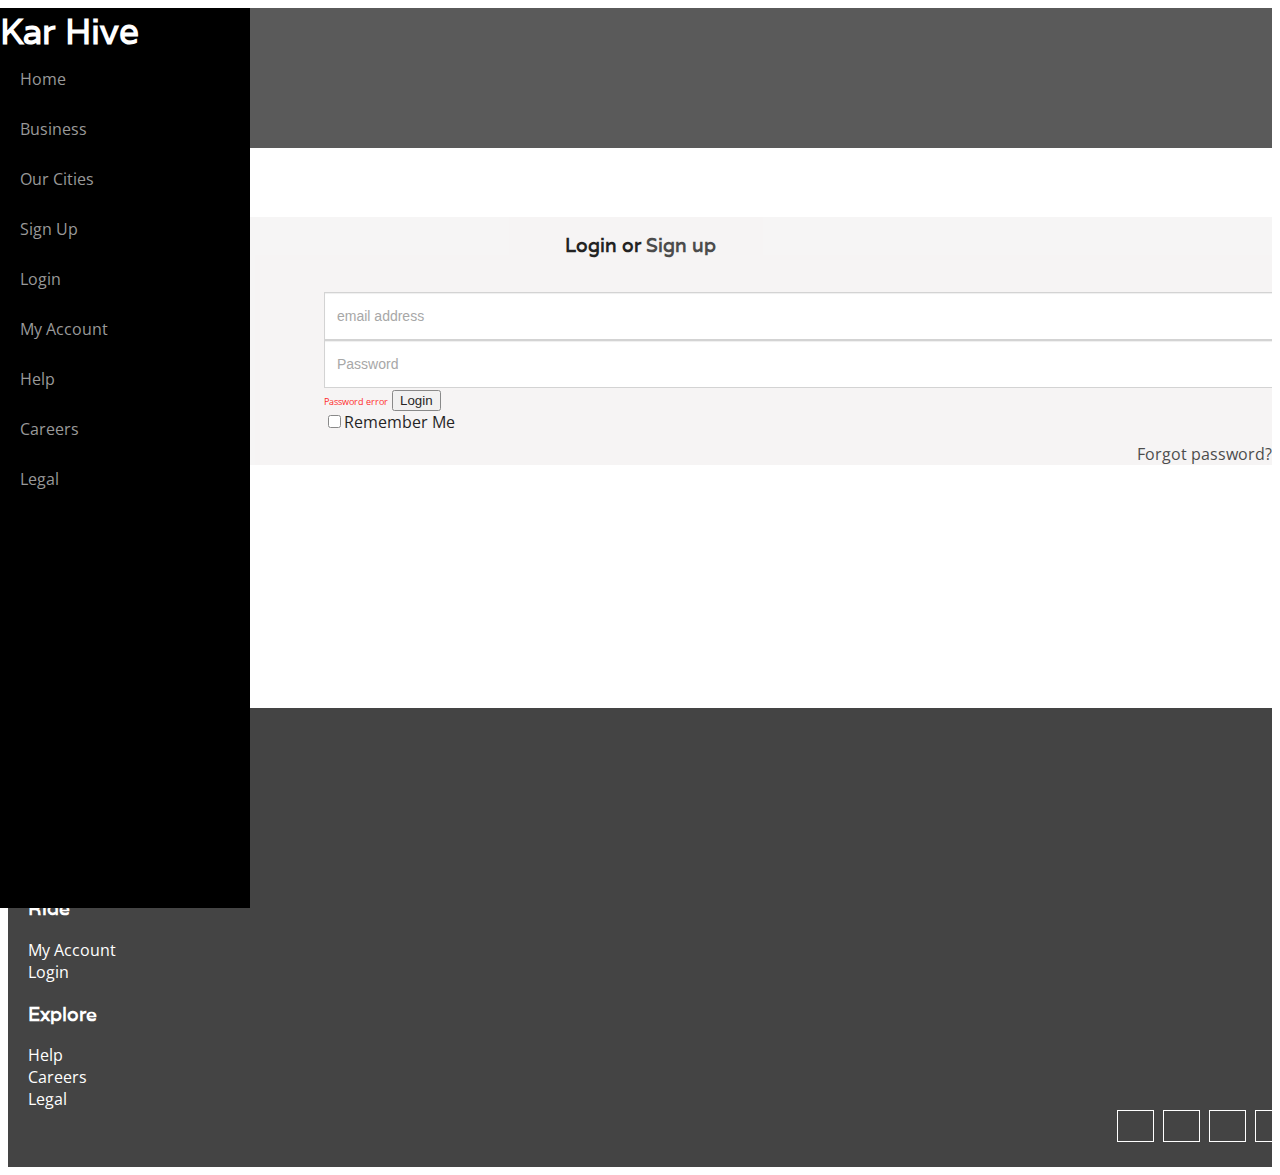
==== login.html @ 1513a8dd "update demo" ====
<!DOCTYPE html>
<html lang="en">
    <head>
        <!-- Basic Page Needs
    ================================================== -->
        <meta charset="utf-8">
            <meta http-equiv="X-UA-Compatible" content="IE=edge">
                <title> Login</title>
                <!-- Mobile Specific Metas
    ================================================== -->
                <meta name="viewport" content="width=device-width, initial-scale=1">
                    <link href="css/bootstrap.min.css" rel="stylesheet">
                        <link href="css/font-awesome.min.css" rel="stylesheet">
                            <link rel="stylesheet" href="css/superslides.css">
                                <link href="css/slick.css" rel="stylesheet">
                                    <link rel="stylesheet" href="css/animate.css">
                                        <link rel="stylesheet" href="css/elastic_grid.css">
                                            <link rel='stylesheet prefetch' href='https://cdn.rawgit.com/pguso/jquery-plugin-circliful/master/css/jquery.circliful.css'>
                                                <link id="orginal" href="css/yellow-theme.css" rel="stylesheet">
                                                    <link href="style.css" rel="stylesheet">
                                                     <link href="css/login.css" rel="stylesheet">
                                                        <!-- Google fonts -->
                                                        <link href='http://fonts.googleapis.com/css?family=Open+Sans' rel='stylesheet' type='text/css'>
                                                            <link href='http://fonts.googleapis.com/css?family=Varela' rel='stylesheet' type='text/css'>
                                                                <link href='http://fonts.googleapis.com/css?family=Montserrat' rel='stylesheet' type='text/css'>
                                                                    <!-- HTML5 shim and Respond.js for IE8 support of HTML5 elements and media queries -->
                                                                    <!-- WARNING: Respond.js doesn't work if you view the page via file:// -->
                                                                    <!--[if lt IE 9]>
                                                                    <script src="https://oss.maxcdn.com/html5shiv/3.7.2/html5shiv.min.js"></script>
                                                                    <script src="https://oss.maxcdn.com/respond/1.4.2/respond.min.js"></script>
                                                                    <![endif]-->
                                                                </head>
                                                                <body>
                                                                    <!-- SCROLL TOP BUTTON -->
                                                                    <a class="scrollToTop" href="#">
                                                                        <i class="fa fa-angle-up"></i>
                                                                    </a>
                                                                    <!-- END SCROLL TOP BUTTON -->
                                                                    <!--=========== BEGIN HEADER SECTION ================-->
                                                                    <header id="header">
                                                                        <!-- BEGIN MENU -->
                                                                        <div class="menu_area">
                                                                            <nav class="navbar navbar-default navbar-fixed-top" role="navigation">
                                                                                <div class="container">
                                                                                    <div class="navbar-header">
                                                                                        <!-- FOR MOBILE VIEW COLLAPSED BUTTON -->
                                                                                        <!-- <button type="button" class="navbar-toggle  toggle-menu menu-left push-body" data-toggle="collapse" data-target="#bs-example-navbar-collapse-1"><span class="sr-only">Toggle navigation</span><span class="icon-bar"></span><span class="icon-bar"></span><span class="icon-bar"></span></button>-->
                                                                                        <!-- LOGO -->
                                                                                        <!-- TEXT BASED LOGO -->
                                                                                        <a class="navbar-brand" href="#">Kar
                                                                                            <span>Hive</span>
                                                                                        </a>
                                                                                        <a id="menu-toggle" href="#" class="btn  btn-lg toggle">
                                                                                            <img src="http://www.fenero.com/wp-content/uploads/2014/12/images/menu-button.png"></img>
                                                                                        </i>
                                                                                    </a>
                                                                                    <!-- IMG BASED LOGO  -->
                                                                                    <!--  <a class="navbar-brand" href="#"><img src="img/logo.png" alt="logo"></a> -->
                                                                                </div>
                                                                                <div id="navbar" class="navbar-collapse collapse cbp-spmenu cbp-spmenu-vertical cbp-spmenu-left">
                                                                                    <ul id="top-menu" class="nav navbar-nav navbar-left top main_nav">
                                                                                        <li>
                                                                                            <a href="#">Driver</a>
                                                                                        </li>
                                                                                        <li>
                                                                                            <a href="#">Rider</a>
                                                                                        </li>
                                                                                    </ul>
                                                                                    <ul id="top-menu" class="nav navbar-nav navbar-right main_nav">
                                                                                        <li>
                                                                                            <a href="#">About us</a>
                                                                                        </li>
                                                                                        <li>
                                                                                            <a href="#">Language</a>
                                                                                        </li>
                                                                                    </ul>
                                                                                </div>
                                                                                <!--/.nav-collapse -->
                                                                            </div>
                                                                        </nav>
                                                                    </div>
                                                                    <!-- END MENU -->
                                                                    <!-- BEGIN SLIDER AREA-->
                                                                   
                                                                            </header>
                                                                            <!--=========== End HEADER SECTION ================-->
                                                                            <!--=========== BEGIN USER SECTION ================-->
                                                                            <section id="user"  class="sectionLogin">
                                                                            <div class="container padd-top">
    

    <div class="bts_login">
    	<h3 class="bts_authTitle">Login or <a href="#">Sign up</a></h3>
    	
		

		<div class="row bts_row-sm-offset-3">
			<div class="col-xs-12 col-sm-6">	
			    <form class="bts_loginForm" action="" autocomplete="off" method="POST">
					<div class="input-group">
						<span class="input-group-addon"><i class="fa fa-user"></i></span>
						<input type="text" class="form-control" name="username" placeholder="email address">
					</div>
					<span class="help-block"></span>
										
					<div class="input-group">
						<span class="input-group-addon"><i class="fa fa-lock"></i></span>
						<input  type="password" class="form-control" name="password" placeholder="Password">
					</div>
                    <span class="help-block">Password error</span>

					<button class="btn btn-lg btn-primary btn-block" type="submit">Login</button>
				</form>
			</div>
    	</div>
		<div class="row bts_row-sm-offset-3">
			<div class="col-xs-12 col-sm-3">
				<label class="checkbox">
					<input type="checkbox" value="remember-me">Remember Me
				</label>
			</div>
			<div class="col-xs-12 col-sm-3">
				<p class="bts_forgotPwd">
					<a href="#">Forgot password?</a>
				</p>
			</div>
		</div>	    	
	</div>

                                                                              	
                                                                            </section>
                                                                            





    
                                                                                <!----@@@@@@@@@@ Side Bar Menu @@@@@@@@@@@@@@@@----->
                                                                                <div id="sidebar-wrapper">
                                                                                    <ul class="sidebar-nav">
                                                                                    	 <a class="navbar-brand" href="#">Kar <span>Hive</span>
                                                                                               
                                                                                            </a>
                                                                                        <a id="menu-close" href="#" class="btn btn-default btn-lg pull-right toggle">
                                                                                            <i class="glyphicon glyphicon-remove"></i>
                                                                                            
                                                                                        </a>
                                                                                        
                                                                                        <li>
                                                                                            <a href="index.html">Home</a>
                                                                                        </li>
                                                                                        <li>
                                                                                            <a href="#">Business</a>
                                                                                        </li>
                                                                                        <li>
                                                                                            <a href="#">Our Cities</a>
                                                                                        </li>
                                                                                        <li>
                                                                                            <a href="signup.html">Sign Up</a>
                                                                                        </li>
                                                                                        <li>
                                                                                            <a href="login.html">Login</a>
                                                                                        </li>
                                                                                        <li >
                                                                                         <a href="myaccount.html">My Account</a>
                                                                                          </li>
                                                                                                    
                                                                                          <li >
                                                                                           <a href="#">Help</a>
                                                                                            </li>
                                                                                                    <li>
                                                                                                        <a href="#">Careers</a>
                                                                                                    </li>
                                                                                                    <li>
                                                                                                        <a href="#">Legal</a>
                                                                                                    </li>
                                                                                    </ul>
                                                                                </div>
                                                                            </div>
                                                                            <!-----@@@@@@ End Side bar Menu @@@@@------>
                                                                            <!--=========== START  FOOTER ================-->
                                                                            <footer id="footer">
                                                                                <div class="container">
                                                                                    <div class="row">
                                                                                        <div class="col-lg-3 col-md-3 col-sm-3">
                                                                                            <div class="footer_left">
                                                                                                <h3 class="limoking-widget-title">Company</h3>
                                                                                                <div class="clear"></div>
                                                                                                <ul class="footer-menu">
                                                                                                    <li>
                                                                                                        <a href="#">Business</a>
                                                                                                    </li>
                                                                                                    <li>
                                                                                                        <a href="#">Our Cities</a>
                                                                                                    </li>
                                                                                                    <li>
                                                                                                        <a href="signup.html">Sign Up</a>
                                                                                                    </li>
                                                                                                    <li>
                                                                                                        <a href="#">Login</a>
                                                                                                    </li>
                                                                                                </ul>
                                                                                            </div>
                                                                                        </div>
                                                                                        <div class="col-lg-3 col-md-3 col-sm-3">
                                                                                            <div class="footer_cnter_left">
                                                                                                <h3 class="limoking-widget-title">Ride</h3>
                                                                                                <div class="clear"></div>
                                                                                                <ul class="footer-menu">
                                                                                                    <li >
                                                                                                        <a href="myaccount.html">My Account</a>
                                                                                                    </li>
                                                                                                    <li>
                                                                                                        <a href="login.html">Login</a>
                                                                                                    </li>
                                                                                                </ul>
                                                                                            </div>
                                                                                        </div>
                                                                                        <div class="col-lg-3 col-md-3 col-sm-3">
                                                                                            <div class="footer_cnter_right">
                                                                                                <h3 class="limoking-widget-title">Explore</h3>
                                                                                                <div class="clear"></div>
                                                                                                <ul class="footer-menu">
                                                                                                    <li >
                                                                                                        <a href="#">Help</a>
                                                                                                    </li>
                                                                                                    <li>
                                                                                                        <a href="#">Careers</a>
                                                                                                    </li>
                                                                                                    <li>
                                                                                                        <a href="#">Legal</a>
                                                                                                    </li>
                                                                                                </ul>
                                                                                            </div>
                                                                                        </div>
                                                                                        <div class="col-lg-3 col-md-3 col-sm-3">
                                                                                            <div class="footer_right">
                                                                                                <ul class="social_nav">
                                                                                                    <li>
                                                                                                        <a href="#">
                                                                                                            <i class="fa fa-facebook"></i>
                                                                                                        </a>
                                                                                                    </li>
                                                                                                    <li>
                                                                                                        <a href="#">
                                                                                                            <i class="fa fa-twitter"></i>
                                                                                                        </a>
                                                                                                    </li>
                                                                                                    <li>
                                                                                                        <a href="#">
                                                                                                            <i class="fa fa-google-plus"></i>
                                                                                                        </a>
                                                                                                    </li>
                                                                                                    <li>
                                                                                                        <a href="#">
                                                                                                            <i class="fa fa-linkedin"></i>
                                                                                                        </a>
                                                                                                    </li>
                                                                                                </ul>
                                                                                            </div>
                                                                                        </div>
                                                                                    </div>
                                                                                </div>
                                                                            </footer>
                                                                            <!--=========== END FOOTER ================-->
                                                                            <!-- Javascript Files
     ================================================== -->
                                                                            <!-- initialize jQuery Library -->
                                                                            <script src="https://ajax.googleapis.com/ajax/libs/jquery/1.11.1/jquery.min.js"></script>
                                                                            <script src="https://maps.googleapis.com/maps/api/js"></script>
                                                                            <script src="js/jquery.ui.map.js"></script>
                                                                            <script src="js/wow.min.js"></script>
                                                                            <script src="js/bootstrap.min.js"></script>
                                                                            <script src="js/jquery.superslides.min.js" type="text/javascript"></script>
                                                                            <script src="js/slick.min.js"></script>
                                                                            <!-- for circle counter -->
                                                                            <script src='https://cdn.rawgit.com/pguso/jquery-plugin-circliful/master/js/jquery.circliful.min.js'></script>
                                                                            <script src="js/custom.js"></script>
                                                                            <script src="js/jPushMenu.js"></script>
                                                                            <script src="js/v2p.js"></script>
                                                                            <script type="text/javascript">
      //
                                                                                <![CDATA[
      $(document).ready(function(){
        $('.toggle-menu').jPushMenu({closeOnClickLink: false});
        $('.dropdown-toggle').dropdown();
      });
      //]]>
                                                                            </script>
                                                                            <script>
    $("#menu-close").click(function(e) {
    e.preventDefault();
    $("#sidebar-wrapper").toggleClass("active");
  });
  $("#menu-toggle").click(function(e) {
    e.preventDefault();
    $("#sidebar-wrapper").toggleClass("active");
  });
    </script>
                                                                        </body>
                                                                    </html>
---- style.css ----
/*
Template Name: KARHIVE
Template URI:http://Brahmasys.com
Author: Ajayyadav
Author URI: http://Brahmasys.com
Version: 1.0

*/

/*--------------------*/
/* BASIC TYPOGRAPHY */
/*--------------------*/

body,html{
  overflow-x:hidden;
}
body {
 font-family: 'Open Sans', sans-serif;
  overflow-x: hidden !important;
}

ul{
  padding: 0;
  margin: 0;
  list-style: none;
}

a{ 
  text-decoration: none;
  color: #2f2f2f;
  
}
a:focus{
  outline: none;
  text-decoration: none;
}
h1,h2{
	font-family: 'Montserrat', sans-serif; 
}
h3,h4,h5,h6{
	font-family: 'Varela', sans-serif;	
}

h2 {
  color: #313338;  
  font-size: 72px;
  font-weight: 700;
  line-height: 57px;
  margin: 0;
  padding-bottom: 10px;
  text-transform: uppercase;
}
img{
 border:none;
}

/* Preloader */
#preloader {
  position: fixed;
  top:0;
  left:0;
  right:0;
  bottom:0;
  background-color:#000; /* change if the mask should have another color then white */
  z-index:99999; /* makes sure it stays on top */
}

#status {
  width:200px;
  height:200px;
  position:absolute;
  left:50%; /* centers the loading animation horizontally one the screen */
  top:50%; /* centers the loading animation vertically one the screen */
  background-image:url(img/status.GIF); /* path to your loading animation */
  background-repeat:no-repeat;
  background-position:center;
  margin:-100px 0 0 -100px; /* is width and height divided by two */
}

/*scrol to top*/

.scrollToTop {
 /* bottom: 60px;
  display: none;
  font-size: 32px;
  font-weight: bold;
  height: 50px;
  position: fixed;
  right: 50px;
  text-align: center;
  text-decoration: none;
  width: 50px;
  z-index: 9999;
  color: #fff;  
  -webkit-transition: all 0.5s;
  -moz-transition: all 0.5s;
  -ms-transition: all 0.5s;
  -o-transition: all 0.5s;
  transition: all 0.5s;
*/
    bottom: 2px;
    display: none;
    font-size: 32px;
    font-weight: bold;
    height: 50px;
    position: fixed;
    right: 5px;
    text-align: center;
    text-decoration: none;
    width: 50px;
    z-index: 9999;
    color: #fff;
    -webkit-transition: all 0.5s;
    -moz-transition: all 0.5s;
    -ms-transition: all 0.5s;
    -o-transition: all 0.5s;
    transition: all 0.5s;

}
.scrollToTop:hover, .scrollToTop:focus{
  text-decoration: none;
  outline: none;
}

/*--------------------*/
/* HEADER */
/*--------------------*/

#header{
	float: left;
	display: inline;
	width: 100%;
	position: relative;
}

/*--------.menu_area-------- */
.menu_area{
	position: absolute;
	left:0;
	right: 0;
	top: 0;
}
.navbar-toggle {
    position: relative;
    float: left;
    padding: 9px 12px;
    margin-top: 8px;
    /* margin-right: 15px; */
    margin-bottom: 8px;
    background-color: transparent;
    background-image: none;
    border: 1px solid transparent;
    border-radius: 4px;
    margin-left: 15px;
}
.navbar-default {
 /* background-color: transparent;
  border-color: transparent;
  margin-top: 20px;
  padding: 12px 0px;*/

    background-color: rgba(160, 85, 85, 0);
    border-color: transparent;
    /* margin-top: 20px; */
    padding: 20px 0px;
    /* background: #111; */
    /* opacity: .5; */
    background-color: rgba(35, 35, 35, 0.75);
    height: 100px;

}
.past-main {
  background-color: rgba(0,0,0,0.8);
  margin-top: 0px;
 /* padding:6px 0px;*/
  -webkit-transition: all 0.5s ease 0s;
  -o-transition: all 0.5s ease 0s;
  transition: all 0.5s ease 0s;

}
#navbar{overflow-x: hidden;}

.navbar-brand {                                                                                                                                                                                                                                                                                                                                                                                                                         	
	color: #fff !important;
	font-size: 35px;
	font-weight: bolder;
	font-family: 'Varela', sans-serif;
}
.navbar-default .navbar-nav > .active > a, .navbar-default .navbar-nav > .active > a:hover, .navbar-default .navbar-nav > .active > a:focus {
  background-color: transparent;
}

.navbar-default .navbar-nav > li > a {
  color: #fff;
  font-size: 15px;
  font-weight: 600;
  text-transform: uppercase;
}
.navbar-default .navbar-nav > li > a:hover{
  text-transform: uppercase;
}
.navbar-default .navbar-nav > li > a:hover, .navbar-default .navbar-nav > li > a:focus {
  background-color: transparent;
  color: #fff;
}

/*--------/menu_area-------- */

.slider_area{
	float: left;
	display: inline;
	width: 100%;
	position: relative;
}
.slider_overlay {
  background: none repeat scroll 0 0 #242434;
  height: 100%;
  opacity: 0.8;
  position: absolute;
  right: 0;
  top: 0;
  width: 100%;
  z-index: 9;
}

/*===SLIDER NAVIGATIONS==*/

.slides-navigation a {
	width: 100px;
	height: 100px;
}

.slides-navigation .icon-wrap {
	position: relative;
	display: block;
	width: 100%;
	height: 100%;
}

.slides-navigation a::before,
.slides-navigation a::after,
.slides-navigation .icon-wrap::before,
.slides-navigation .icon-wrap::after {
	position: absolute;
	left: 50%;
	width: 3px;
	height: 50%;
	content: '';
	-webkit-transition: -webkit-transform 0.3s;
	transition: transform 0.3s;
	-webkit-backface-visibility: hidden;
	backface-visibility: hidden;
}

.slides-navigation .icon-wrap::before,
.slides-navigation .icon-wrap::after {
	z-index: 100;
	height: 0;
	background: #fff;
	-webkit-transition: height 0.3s, -webkit-transform 0.3s;
	transition: height 0.3s, transform 0.3s;
}

.slides-navigation a::before,
.slides-navigation .icon-wrap::before {
	top: 50%;
	-webkit-transform: translateX(-50%) rotate(-135deg);
	transform: translateX(-50%) rotate(-135deg);
	-webkit-transform-origin: 50% 0%;
	transform-origin: 50% 0%;
}

.slides-navigation a.next::before,
.slides-navigation a.next .icon-wrap::before {
	-webkit-transform: translateX(-50%) rotate(135deg);
	transform: translateX(-50%) rotate(135deg);
	-webkit-transform-origin: 50% 0%;
	transform-origin: 50% 0%;
}

.slides-navigation a::after,
.slides-navigation .icon-wrap::after {
	top: 50%;
	-webkit-transform: translateX(-50%) rotate(-45deg);
	transform: translateX(-50%) rotate(-45deg);
	-webkit-transform-origin: 0 0;
	transform-origin: 0 0;
}

.slides-navigation a.next::after,
.nslides-navigation a.next .icon-wrap::after {
	-webkit-transform: translateX(-50%) rotate(45deg);
	transform: translateX(-50%) rotate(45deg);
	-webkit-transform-origin: 100% 0%;
	transform-origin: 100% 0%;
}

.slides-navigation h3 {
	position: absolute;
	top: 50%;
	margin: 0;
	color: #fff;
	text-transform: uppercase;
	font-weight: 300;
	font-size: 0.85em;
	opacity: 0;
	-webkit-transition: -webkit-transform 0.3s, opacity 0.3s;
	transition: transform 0.3s, opacity 0.3s;
}

.slides-navigation a.prev h3 {
	left: 100%;
	-webkit-transform: translateY(-50%) translateX(-50%);
	transform: translateY(-50%) translateX(-50%);
}

.slides-navigation a.next h3 {
	right: 100%;
	text-align: right;
	-webkit-transform: translateY(-50%) translateX(50%);
	transform: translateY(-50%) translateX(50%);
}

.slides-navigation a:hover .icon-wrap::before,
.slides-navigation a:hover .icon-wrap::after {
	height: 50%;
}

.slides-navigation a:hover::before,
.slides-navigation a:hover .icon-wrap::before {
	-webkit-transform: translateX(-50%) rotate(-125deg);
	transform: translateX(-50%) rotate(-125deg);
}

.slides-navigation a.next:hover::before,
.slides-navigation a.next:hover .icon-wrap::before {
	-webkit-transform: translateX(-50%) rotate(125deg);
	transform: translateX(-50%) rotate(125deg);
}

.slides-navigation a:hover::after,
.slides-navigation a:hover .icon-wrap::after {
	-webkit-transform: translateX(-50%) rotate(-55deg);
	transform: translateX(-50%) rotate(-55deg);
}

.slides-navigation a.next:hover::after,
.slides-navigation a.next:hover .icon-wrap::after {
	-webkit-transform: translateX(-50%) rotate(55deg);
	transform: translateX(-50%) rotate(55deg);
}

.slides-navigation a:hover h3 {
	opacity: 1;
	-webkit-transform: translateY(-50%) translateX(0);
	transform: translateY(-50%) translateX(0);
}

/*===SLIDER CAPTION===*/

.slider_caption {
  margin-top: 12%;
  padding: 0 13%;
  position: relative;
  text-align: center;
  z-index: 999;
}
.slider_caption > h2 {
  color: #ffffff;
  font-size: 65px;
  font-weight: 700;
  line-height: 76px;
  margin: 0 auto 10px;
  padding-bottom: 8px;
  text-align: center;
  text-transform: uppercase;
  width: 90%;
}
.slider_caption>p{
	color: #ffffff;
	font-size: 20px;	
}
.slider_caption>a{		
	margin-top: 30px;	
}
.slider_btn{
	padding: 10px 15px;
	border: 2px solid #fff;
	color: #fff;
	font-size: 20px;
	display: inline-block;
	text-transform: uppercase;
}
.slider_btn:hover,.slider_btn:focus{
	text-decoration: none;
}

/*--------------------*/
/* USER SECTION */
/*--------------------*/

#user {
  display: inline;
  float: left;
  width: 100%;
  /* padding: 80px 0px; */
  padding-top: 50px;
}
.about_area{
	float: left;
	display: inline;
	width: 100%;
	min-height: 200px;
}
.heading{
	float: left;
	display: inline;
	width: 100%;
	text-align: center;
}
.heading h2 {
	display: inline-block;
	margin-bottom: 35px;
	padding-bottom: 15px;
	/*padding-right: 50px;*/
	font-size: 40px;
	line-height: 20px;
}
.heading p{
	font-size: 16px;
	line-height: 28px;
	font-weight: 300;
}
.about_content{
	float: left;
	display: inline;
	width: 100%;
	/* padding: 50px 0px; */
}
.about_featured{
	float: left;
	display: inline;
	width: 100%;
}
.panel-group .panel {
  border-radius: 0;
  margin-bottom: 0px;
  box-shadow: none;
}
.panel-group .panel + .panel {
  margin-top: 0;
}
.panel-default {
  border-color: transparent;
}
.panel-default > .panel-heading {
  background-color: transparent;
  color: #333;
  border: 0 none !important;
  padding: 5px 15px;
}
.panel-title {
  border-bottom: 1px solid #ccc;
  color: #222;
  font-family: 'Varela', sans-serif;
  font-size: 20px;
  font-weight: 400;
  text-transform: uppercase;
  -webkit-transition: all 0.5s;
  -o-transition: all 0.5s;
  transition: all 0.5s;
}
.panel-title a {
  display: block;
  text-decoration: none;
  padding-bottom: 10px;
}
.panel-default .in{	
  padding-left:10px;
  margin-left: 20px;
  -webkit-transition: all 0.5s;
  -o-transition: all 0.5s;
  transition: all 0.5s; 
}
.panel-title a span{
  margin-right: 5px;
}
.panel-body { 
  border-top-color: transparent !important;
  padding: 0px 15px;
  margin: 10px 0px;
}
.about_slider{
	float: left;
	display: inline;
	width: 100%;
	height: 350px;
}
.single_iteam{
	float: left;
	display: inline;
	width: 100%;
	height:100%;
}
.single_iteam img {
  max-width: 100%;
}
.about_slider .slick-dots li button:before {
  content: "•";
  font-size: 28px;  
}
.about_slider .slick-dots li.slick-active button:before {
  opacity: 0.75;
}
.skills_area{
	float: left;
	display: inline;
	width: 100%;
	min-height: 350px;
	padding: 85px 0px;
	background-image: url(img/skills_bg.jpg);
	background-repeat: no-repeat;
	background-size: 100% 100%;
	position: relative;
}
.skills{
	position: relative;
	z-index: 999;
}
.heading h3 {
  color: #fff;
  display: inline-block;
  float: left;
  font-size: 40px;
  margin: 0 0 40px;
  padding-bottom: 10px;
  text-transform: uppercase;
  font-weight: bold;
  line-height: 40px;
}
div[data-dimension] {
  float: none;
  margin: 0 auto;
}
.circle-text{
	color: #fff;
}
.single_skill{
	float: left;
	display: block;
	width: 100%;
	text-align: center;
}
.single_skill > h4 {
  color: #ffffff;
  font-size: 20px;
  font-weight: bold;
}

/*--------------------*/
/* SERVICE SECTION */
/*--------------------*/

#service {
  display: inline;
  float: left;
 /* padding: 80px 0 70px;*/
  width: 100%;
}
.service_area{
	float: left;
	display: inline;
	width: 100%;
	margin-top: 30px;
}
.single_service {
	display: inline;
	float: left;
	width: 100%;
	padding: 0px 35px;
	margin-bottom: 40px;
}
.service_iconarea{
	text-align: center;
	margin-bottom: 10px;
}
.service_icon { 
  border-radius: 100%;
  color: #fff;
  font-size: 72px;
  height: 150px;
  line-height: 120px;
  padding: 15px 0;
  width: 150px; 
  -webkit-transition: all 0.5s;
  -o-transition: all 0.5s;
  transition: all 0.5s;
}
.single_service>h2{
	text-align: center;
}
.single_service > h2 span { 
  border-radius: 100%;
  color: #fff;
  height: 150px;
  line-height: 120px;
  padding: 15px 0;
  width: 150px;
}
.single_service .service_title{
  margin: 20px 0 20px;
  padding-bottom: 10px;
  position: relative;
  text-align: center;
  text-transform: uppercase;
}
.single_service > .service_title:after {
  bottom: 0;
  content: "";
  height: 3px;
  left: 32%;
  position: absolute;
  width: 100px;
}
.read-more{
	text-align: right;
	font-weight: 800;
}

/*============== VEDIO==============*/
.embed-responsive .embed-responsive-item, .embed-responsive iframe, .embed-responsive embed, .embed-responsive object, .embed-responsive video{
	position: absolute;
    top: 0;
    bottom: 0;
    left: 0;
    width: 100%;
    height: auto;
    border: 0;
}
}
/*--------------------*/
/* Works SECTION */
/*--------------------*/

#works {
  background-color: #4f535e;
  display: inline;
  float: left;
  padding: 0 0 80px;
  width: 100%;
}
.counter_section {
  background-image: url("img/works_counterbg.jpg");
  background-repeat: no-repeat;
  background-size: 100% 100%;
  display: inline;
  float: left;
  min-height: 350px;
  padding: 80px 0;
  position: relative;
  width: 100%;
}
.counter_area {
  position: relative;
  z-index: 999;
}
.counter { padding: 20px 0; border-radius: 5px;}
.count-title {
  color: #fff;
  font-size: 45px;
  font-weight: bold;
  margin-bottom: 0;
  margin-top: 15px;
  text-align: center;
}
.count-text {
  color: #fff;
  font-size: 18px;
  margin-bottom: 0;
  margin-top: 10px;
  text-align: center;
  text-transform: uppercase;
}
.fa-2x {
  display: table;
  float: none;
  margin: 0 auto;
  font-size: 40px;
}
.portfolio_area {
  background: none repeat scroll 0 0 #4f535e;
  color: #fff;
  display: inline;
  float: left;
  padding-top: 30px;
  width: 100%;
}
.portfolio_area h2{
	color: #fff;
}
.portfolio_gallery{
	float: left;
	display: inline;
	width: 100%;
}
.wagwep-container ul#portfolio-filter {
  border-bottom: medium none;
  margin-top: 25px;
  text-align: center;
}
.wagwep-container ul#portfolio-filter a {
  background: none repeat scroll 0 center rgba(0, 0, 0, 0);
  border: 1px solid #fff;
  border-radius: 0;
  color: #fff;
  font-weight: bold;
  margin: 0 10px 10px 0;
  padding: 6px 12px;
  text-decoration: none;
  text-transform: uppercase;
  -webkit-transition: all 0.5s;
  -o-transition: all 0.5s;
  transition: all 0.5s;
}
.wagwep-container ul#portfolio-filter a:hover{
	color: #fff;	
}

.og-grid li a figure span {
  border-bottom: 1px solid rgba(255, 255, 255, 0.5);
  color: rgba(255, 255, 255, 0.9);
  display: block;
  font-weight: normal;
  margin: 40% 20px 20px;
  padding: 10px 0;
  text-shadow: 1px 1px 1px rgba(0, 0, 0, 0.2);
  text-transform: uppercase;
}
.wagwep-container ul#portfolio-filter li {
  display: inline-block;
  float: none;  
}

/*--------------------*/
/* TEAM SECTION */
/*--------------------*/

#team{
	float: left;
	display: inline;
	width: 100%;
	padding:80px 0px; 
}
.team_area{
	float: left;
	display: inline;
	width: 100%;
}
.team_slider{
	float: left;
	display: inline;
	width: 100%;
}
.team_slider .slick-next, .team_slider .slick-prev{
  height: 40px;
}
.single_team {
  border: 2px solid #ccc;
  border-radius: 5px;
  display: inline;
  float: left;
  padding: 25px 15px;
  text-align: center;
  width: 100%;
}
.team_img{
	float: left;
	display: block;
	width: 100%;
}
.team_img > img {
  border-radius: 100%;
  height: 150px;
  margin: 0 auto 15px;
  width: 150px;
}
.single_team h5 {
  color: #555;
  font-weight: bold;
  margin-bottom: 0;
  margin-top: 18px;
  text-transform: uppercase;
  font-size: 17px;
}
.single_team span {
  display: inline-block;
  font-size: 15px;
  font-weight: bold;
  margin-bottom: 10px;
  text-transform: uppercase;
}
.single_team p {
  line-height: 26px;
}
.team_social{
	float: left;
	display: inline;
	width: 100%;
	margin-top: 10px;
}
.team_social a {
  color: #fff;
  font-size: 18px;
  display: inline-block;
  background: #ccc;
  width: 35px;
  height: 35px;
  line-height: 35px;
  border-radius: 50%;
  -webkit-transition: all 0.5s;
  -o-transition: all 0.5s;
  transition: all 0.5s;
}

/*--------------------*/
/* PRICING SECTION */
/*--------------------*/

#pricing {
  background: none repeat scroll 0 0 #f8f8f8;
  display: inline;
  float: left;
  padding: 80px 0;
  width: 100%;
  border-top: 1px solid #eee;
  border-bottom: 1px solid #eee;
}
.pricing_area {
  display: inline;
  float: left;
  margin-top: 30px;
  width: 100%;
}
.single_price {
  display: inline;
  float: left;
  text-align: center;
  width: 100%;
  border: 1px solid #ccc;
  background: #fff;
  padding: 5px 0px;
}
.single_price>h3{
	font-size: 24px;
	font-weight: 700;
	line-height: 100px;
	margin: 0px;
	text-transform: uppercase;
}
.single_price .price {
  color: #fff;
  padding: 15px 0;
}
.single_price .price > h4 {
  font-size: 60px;
  font-weight: 700;
  line-height: 60px;
  margin: 0px 0px 5px;
}
.single_price .price > span{
  font-size: 15px;    
}
.price_features{
	padding:10px 25px;
}
.price_features li {
  border-bottom: 1px solid #f2f2f2;
  display: block;
  font-size: 15px;
  line-height: 18px;
  padding: 10px 0;
  text-transform: uppercase;
}
.price_btn {
  color: #fff !important;
  display: inline-block;
  font-size: 15px;
  font-weight: bold;
  margin-bottom: 20px;
  margin-top: 10px;
  padding: 10px 20px;  
  text-transform: uppercase;
  -webkit-transition: all 0.5s;
  -o-transition: all 0.5s;
  transition: all 0.5s;
}
.price_btn:hover{
	text-decoration: none;
	outline: none;
	background-color: #fff;	
}
.business_price {
  border: 1px solid #fff;
  color: #ffffff;
}
.business_price .price {
  border-bottom: 3px solid #fff;
  border-top: 3px solid #fff;
}
.business_price .price_btn{
	border-color: #ffffff;
	background-color: #ffffff;
}

/*--------------------*/
/* BLOG SECTION */
/*--------------------*/

#blog{
	float: left;
	display: inline;
	width: 100%;
	padding: 80px 0px;
}
.blog_content {
  display: inline;
  float: left;
  margin-top: 50px;
  width: 100%;
}
.post_commentbox {
  display: inline;
  float: left;
  width: 100%;      
}
.blog_slider{
	float: left;
	display: inline;
	width: 100%;
}
.single_post{
	float: left;
	display: inline;
	width: 100%;
}
.blog_img {
  display: inline;
  float: left;
  height: 235px;
  width: 100%;
}
.blog_img > img {
  height: 100%;
  width: 100%;
}
.single_post h3 {
  float: left;
  font-size: 18px;
  line-height: 18px;
  margin-bottom: 5px;
  margin-top: 15px;
  text-transform: uppercase;
  width: 100%;
}
.post_commentbox{
	float: left;	
	display: inline;	
	width: 100%;	
	margin-bottom: 15px;	
}
.post_commentbox a, .post_commentbox span {
  color: #798992;
  font-size: 11px;
  margin-right: 5px;
}
.post_commentbox a > i,.post_commentbox span > i {
  margin-right: 5px;
}
.single_post P{

}
.read_more{
	font-size: 15px;
	display: inline-block;
	min-height: 25px;
}
.read_more:hover,.read_more:focus{
	text-decoration: none;	
	outline: none;	
}
.blog_slider .slick-prev {
  border-radius: 5px 0 0 5px;
  color: #fff;
  height: 30px;
  left: 92%;
  right: 0;
  top: -38px;
  border-radius: 0px;
  padding: 5px 10px;
  -webkit-transition: 	all 0.5s;
  -moz-transition: 	all 0.5s;
  -ms-transition: 	all 0.5s;
  -o-transition: 	all 0.5s;
  transition: 	all 0.5s;
}
.blog_slider .slick-next {
  border-radius: 0 5px 5px 0;
  color: #fff;
  right: 15px;
  height: 30px;
  top: -38px;
  border-radius: 0px;
  padding: 5px 10px;
  -webkit-transition: 	all 0.5s;
  -moz-transition: 	all 0.5s;
  -ms-transition: 	all 0.5s;
  -o-transition: 	all 0.5s;
  transition: 	all 0.5s;
}
.blog_slider .slick-prev:hover,.blog_slider .slick-next:hover{  
	opacity: 0.7;
}

/*--------------------*/
/* TESTIMONIAL SECTION */
/*--------------------*/

#testimonial{
	background: none repeat scroll 0 0 #f8f8f8;
	display: inline;
	float: left;
	padding: 80px 0;
	width: 100%;
	border-top: 1px solid #eee;
	border-bottom: 1px solid #eee;
}
#testimonial .heading{
	margin-top: 20px;
}
.testimonial_customer{
	float: left;	
	display: inline;	
	width: 100%;		
}
.testimonial_slider{
	float: left;	
	display: inline;	
	width: 100%;	
}
.testimonial_slider>li{
	width: 380px;
	margin: 0 auto;
}
.testi_media {
  margin: 0 auto !important;
  width: 250px;
}
.testi_media .media-body {  
  vertical-align: middle;
}
.media-heading {  
  font-size: 20px;
}
.testi_media .media-body span {
  font-size: 16px;
  font-weight: bold;
  text-transform: uppercase;
}
.testi_media .media-left {
  padding-right: 20px;
}
.testi_img img {
  border-radius: 100%;
  height: 100px;
  width: 100px;
}
.testi_content {
  background-color: #fff;
  border: 1px solid #e6e6e6;
  border-radius: 6px;
  margin: 40px auto 0;
  padding: 10px;
  position: relative;
  width: 100%;
}
.testi_content:before {
  background-image: url("img/testimonial-arrow.png");
  background-position: center center;
  background-repeat: no-repeat;
  content: "";
  height: 22px;
  left: 30%;
  position: absolute;
  top: -22px;
  width: 32px;
}
.testimonial_slider .slick-dots li {
  border: 1px solid #e6e6e6;
  color: #fff;
  cursor: pointer;
  display: inline-block;
  height: 20px;
  line-height: 102px;
  margin: 0 5px;
  padding: 7px 5px;
  position: relative;
  width: 34px;
}
.testimonial_slider .slick-dots li button:before {
  content:none;  
}
.testimonial_slider .slick-dots li button {
  background: none repeat scroll 0 0 #e6e6e6;
  height: 4px;
  padding: 0px;
  width: 20px;
}

/*--------------------*/
/* CLIENTS SECTION */
/*--------------------*/

#clients {
  display: inline;
  float: left;
  padding: 80px 0 150px;
  width: 100%;
}
.clients_content{
	float: left;
	display: inline;
	width: 100%;
	margin-top: 30px;	
}
.clients_slider{
	float: left;
	display: inline;
	width: 100%;
}
.single_client {
  border: 1px solid #ccc;
  display: inline;
  float: left;
  text-align: center;
  width: 100%;
  padding: 25px 0px;
}
.single_client>img{
	margin: 0 auto;
}
.clients_slider .slick-prev {
  border-radius: 5px 0 0 5px;
  color: #fff;
  height: 40px;
  left: 46.5%;
  top: 160%;
}
.clients_slider .slick-next {
  border-radius: 0 5px 5px 0;
  color: #fff;
  right: 46.5%;
  top: 160%;
  height: 40px;
}

/*--------------------*/
/* CONTACT US SECTION */
/*--------------------*/

#contact{
	background: none repeat scroll 0 0 #f8f8f8;
	display: inline;
	float: left;
	padding: 80px 0px 0px;
	width: 100%;
	border-top: 1px solid #eee;
	border-bottom: 1px solid #eee;	
}
.contact_content {
  display: inline;
  float: left;
  margin-top: 30px;
  width: 100%;
 /* padding-bottom: 30px;*/
}
.contact_map {
  border: 1px solid #ccc;
  display: inline;
  float: left;
  width: 100%;
}
.contact_form{
	float: left;
	display: inline;
	width: 100%;
}
#contactform { 
  position: absolute;
    z-index: 1;
    width: 300px;
    margin: auto 0;
    padding: 10px;
    background: black;
    height: auto;
    opacity: .45;
    color: white;
    margin-left: 41%;
    margin-right: 40%;
    margin-top: 14%;
}
.contact_form input[type="text"],.contact_form input[type="email"]{
	margin-bottom: 30px;
	border-radius: 0px;
}
.submit_btn {
  border: 2px solid #fff;
  color: #fff;
  margin-top: 30px;
  padding: 10px 20px;
  font-size: 18px;
  font-weight: 700;
  text-transform: uppercase;
  -webkit-transition: all 0.5s;
  -moz-transition: all 0.5s;
  -ms-transition: all 0.5s;
  -o-transition: all 0.5s;
  transition: all 0.5s;
}
.submit_btn:hover{
	background-color: #fff;
}
.form-control{
  display: block;
  width: 100%;
  height: 34px;
  padding: 6px 12px;
  font-size: 14px;
  line-height: 1.42857143;
  color: #555;
  background-color: #fff;
  background-image: none;
  border: 1px solid #ccc;
  border-radius: 0px;
  -webkit-box-shadow: inset 0 1px 1px rgba(0, 0, 0, .075);
          box-shadow: inset 0 1px 1px rgba(0, 0, 0, .075);
  -webkit-transition: border-color ease-in-out .15s, -webkit-box-shadow ease-in-out .15s;
       -o-transition: border-color ease-in-out .15s, box-shadow ease-in-out .15s;
          transition: border-color ease-in-out .15s, box-shadow ease-in-out .15s;
}
.form-control:focus {
  outline: 0;  
  box-shadow:none; 
}
.form-control::-moz-placeholder {
  color: #999;
  opacity: 1;
}
.form-control:-ms-input-placeholder {
  color: #999;
}
.form-control::-webkit-input-placeholder {
  color: #999;
}
.form-control[disabled],
.form-control[readonly],
fieldset[disabled] .form-control {
  cursor: not-allowed;
  background-color: #eee;
  opacity: 1;
}
textarea .form-control {
  height: auto;
}
#map_canvas{
	width: 100%;
	float: left;
	display: inline;
	height: 404px;
}
/*only firefox browser*/
@-moz-document url-prefix() { 
	 #map_canvas{
		width: 100%;
		float: left;
		display: inline;
		height: 422px;
	}
}
.contact_feature{
	float: left;
	display: inline;
	width: 100%;	
	position: relative;
	z-index: 999;
}
.single_contact_feaured {  
  border: 1px solid #ccc;
  display: inline;
  float: left;
  padding: 20px 10px;
  text-align: center;
  width: 100%;
}
.single_contact_feaured > i {
  font-size: 50px;
  line-height: 50px;
  margin-bottom: 5px;
}
.single_contact_feaured > h4 {
  font-size: 18px;
  text-transform: uppercase;
  font-weight: 800;
  color: #ffffff;
}
.single_contact_feaured>p{
	color: #888888;
}
.success {
  border: 1px solid #008000;
  color: #008000;
  margin-bottom: 10px;
  padding: 5px;
}
.error{
  border: 1px solid #ff0000;
  color: #ff0000;
  margin-bottom: 10px;
  padding: 5px;
}

#contactFeature{
	background-image: url("img/contact-feature-bg.jpg");
	background-repeat: no-repeat;
	background-size: 100% 100%;	
	position: relative;
	float: left;
	display: block;
	width: 100%;
	padding: 50px 0px;
}

#subscribe{
	float: left;
	display: inline;
	width: 100%;
	padding: 80px 0px;
}
.subscribe_form {
  margin: 0 auto;
  width: 60%;
}
.subscrive_group {
  display: inline;
  float: left;
  margin-top: 40px;
  width: 100%;
}
.subscribe_mail {
  border-radius: 0;
  display: inline;
  float: left;
  height: 50px;
  width: 80%;
  font-size: 18px;
}
.subscr_btn {
  border: medium none;
  color: #fff;
  display: inline;
  float: left;
  font-size: 18px;
  font-weight: bold;
  height: 50px;
  text-transform: uppercase;
  width: 20%;
  -webkit-transition: all 0.5s;
  -o-transition: all 0.5s;
  transition: all 0.5s;
}
.subscr_btn:hover{
	opacity: 0.75;
}

/*--------------------*/
/* FOOTER */
/*--------------------*/

#footer{
	float: left;
	display: inline;
	width: 100%;
	padding: 20px;
	background-color: #444;
}
.footer_left{
	float: left;
	display: inline;
	width: 100%;
}
.footer_left > p {
  color: #ffffff;
  margin-bottom: 0;
  margin-top: 5px;
}
.footer_cnter_right,.footer_cnter_left,.footer_left h3
{
	
color: #ffffff;	
}

.footer-menu li a{
	color: #ffffff;
}
.footer-menu li a:hover{
	color: #ffc400;
	text-decoration:none;
	

}
.footer_left > p a {  
  font-weight: bold;
}
.footer_right{
	float: left;
	display: inline;
	width: 100%;
}
.social_nav{
	text-align: right;	
}
.social_nav li{
	display: inline-block;
}
.social_nav li a {
  border: 1px solid #fff;
  color: #ffffff;
  display: inline-block;
  font-size: 18px;
  height: 30px;
  margin-left: 5px;
  text-align: center;
  width: 35px;
  line-height: 28px;
  -webkit-transition: all 0.5s;
  -o-transition: all 0.5s;
  transition: all 0.5s;
}
/*=============== Search=============*/
.left-inner-addon {
    position: relative;
    margin-top: 50%;
}
.left-inner-addon input {
    padding-left: 30px;    
}
.left-inner-addon i {
    position: absolute;
    padding: 10px 12px;
    pointer-events: none;
}

.right-inner-addon {
    position: relative;
}
.right-inner-addon input {
    padding-right: 30px;    
}
.right-inner-addon i {
    position: absolute;
    right: 0px;
    padding: 10px 12px;
    pointer-events: none;
}
/******========== MENU==========*/
.nav li a{
	color:#fff!important;
}
.navbar-default .navbar-nav > li > a:active{
	
}
.active a{
	
	
}
.help-block{
font-size:9px;
}

/*=============/////////////////////
 
 Start User Style
 
 ===========//////////////////////////////*/
.gm-style .gm-style-mtc label,.gm-style .gm-style-mtc div {
	font-weight:400
}
.tb-icons i {
    background: none;
    font-size: 25px;
   
    border-radius: 50%;
    height: 60px;
    width: 60px;
    text-align: center;
    padding-top: 16px;
    border: 1px solid #6d727f;
    
}
.tb-icons-content{
    padding-left: 80px;
}
.tb-mb-5 {
    margin-bottom: 5px;
}
.tb-pb-40 {
    padding-bottom: 9px;
}
.tb-pb-50 {
    padding-bottom: 50px;
}
.tb-pt-200 {
    padding-top: 200px;
}
.tb-icons-content {
    padding-left: 80px;
}
.tab-1:hover .servic_icon {
    color: #ffc400;
    border: 2px solid #ffc400;
    background-color: #fff;
}
.tab-1:hover .servic_title {
    color: #ffc400;
}

/*=========/////////////
 End User Style
 =================///////////////*/


/*======================///////////////
			start responsive style
=====================///////////////////////*/


@media(max-width:1199px ){
  .slider_caption > h2 {width: 100%;}
  .blog_slider .slick-prev {left: 91%;}
  #map_canvas{height: 404px;}
  /*only firefox browser*/
  @-moz-document url-prefix() { 
  #map_canvas{height: 404px;	}
  }
  .slider_caption {margin-top: 25%;}
  .subscribe_mail {width: 76%;}
  .subscr_btn {width: 24%;}

}
  
@media(max-width:991px ){
  .navbar-default .navbar-nav > li > a {font-size: 13px;padding: 15px 6px;}
  .navbar-brand {font-size: 28px;}
  #slides{height: 600px !important;}
  .slider_caption > h2 {font-size: 48px;line-height: 48px;}
  .slider_caption > p {font-size: 18px;}
  .about_area {/* padding-bottom: 80px; */}
  .about_slider{margin-top: 30px;}
  .single_iteam {text-align: center;}
  .single_iteam img {display: inline-block;}
  .single_service .service_title {font-size: 18px;}
  .single_service > .service_title:after {left: 41%;}
  .single_price > h3 {font-size: 20px;line-height: 80px;}
  .single_price .price > h4 {font-size: 50px;line-height: 50px;}
  .price_features li {font-size: 13px;line-height: 15px;}
  .price_btn {font-size: 13px;padding: 10px 15px;}
  .blog_slider .slick-prev {left: 88.5%;}
  .testi_content {width: 100%;}
  .clients_slider .slick-prev {left: 45%;}
  .clients_slider .slick-next {right: 45%;}
  .subscr_btn {font-size: 15px;}
  .single_contact_feaured {margin-bottom: 30px;}
  
}

@media(max-width:767px ){
	.navbar-collapse{background-color: rgba(0,0,0,0.8);} 
	.main_nav{text-align: center;}
	.navbar-default .navbar-toggle:hover, .navbar-default .navbar-toggle:focus {background-color: rgba(0,0,0,0.5);}
	#slides {height: 360px !important;}
	.slider_caption {margin-top: 15%;}
	.slider_caption > h2 {font-size: 25px;line-height: 26px;}
	.slider_caption > p {font-size: 15px;}
	.slider_btn {font-size: 18px;}
	.heading h2 {font-size: 30px;line-height: 30px;}
	.skills_area {background-size: cover;}
	.single_skill {width: 50%; margin-bottom: 22px;}
	.counter {width: 50%;float: left;}
	.counter_section {background-size: cover;}
	.portfolio_area {padding: 60px 15px 0;}
	.wagwep-container ul#portfolio-filter a {margin: 0 5px 5px 0;padding: 6px 10px;font-size: 12px;}
	.single_price {margin-bottom: 30px;}	
	.single_price > h3 {font-size: 24px;line-height: 100px;}
	.single_price .price > h4 {font-size: 60px;line-height: 60px;}
	.price_features li {font-size: 15px;line-height: 18px;}
	.price_btn {font-size: 15px;padding: 10px 20px;}
	.single_post h3 {font-size: 15px;line-height: 15px;}
	.testi_content:before {left: 35%;}
	.single_client {padding: 18px 10px;}
	.single_client > img {max-width: 100%;}
	.contact_map {margin-top: 30px;}
	#contactFeature {background-size: cover;}
	.subscribe_form {margin: 0 auto; width: 85%;}
	.team_social a {font-size: 15px;height: 30px;line-height: 30px;width: 30px;}
	.blog_slider .slick-prev {left: 86.5%;}
	.og-close {z-index: 999;}
	#user {/* padding: 48px 0; */}
	#service {padding: 50px 0 50px;}
	#works {padding: 0 0 50px;}
	#team {padding: 50px 0;}
	#pricing {padding: 50px 0;}
	#blog {padding: 50px 0;}
	#testimonial {padding: 50px 0;}
	#clients {padding: 50px 0 100px;}
	#contact {padding: 50px 0 0;}
	#subscribe {padding: 50px  0;}
	.social_nav {margin-top: 20px;text-align: center;}
	.footer_left {text-align: center;}
	.single_service > .service_title:after {/* left: 36%; */}	
  .wagwep-container ul#portfolio-filter li {width: auto;}
  .wagwep-container ul#portfolio-filter a {text-indent: 0;}

}

@media(max-width:480px ){	
	#slides {height: 320px !important;}
	.slider_caption {margin-top: 20%;}
	.slider_caption > h2 { font-size: 20px;line-height: 22px;margin-bottom: 0px;}
	.slider_caption > p {font-size: 14px;}
	.slider_caption > a { font-size: 15px; margin-top: 20px;  padding: 8px 10px;}
	.wagwep-container ul#portfolio-filter li {width: auto;}
	.wagwep-container ul#portfolio-filter a {font-size: 10px;margin: 0 0 2px;padding: 5px;text-align: center;text-indent: 0;}
	.blog_slider .slick-prev {left: 81.5%;} 
	.clients_slider .slick-prev {left: 43%;}
	.clients_slider .slick-next {right: 43%;}
	.subscribe_form {width: 100%;}
	.footer_cnter_right,.footer_cnter_left,.footer_left {text-align: center;
	margin-bottom:30px;}
	.footer_right { margin-top: 20px;}
	.social_nav { text-align: center;}
	.testi_content:before {left: 30%;}	
	.single_service > .service_title:after {left: 33%;}
	.wagwep-container ul#portfolio-filter {padding: 0 3%;}	
 #contactform {
    position: absolute;
    z-index: 1;
    width: 300px;
    margin: auto 0;
    padding: 10px;
    background: black;
    height: auto;
    opacity: .45;
    color: white;
    margin-left: 9%;
    margin-right: 9%;
    margin-top: 42%;
}
.navbar-brand {
    float: left;
    height: 50px;
    padding: 15px 15px;
   
    line-height: 20px;
    text-align: center;
    margin-left: 13%;
}
}

@media(max-width:360px ){
	.slider_caption {margin-top: 28%;}
	.slider_caption > a {margin-top: 10px;}
	.slides-navigation h3 {display: none;}
	.slider_caption > h2 {font-size: 18px;line-height: 20px;}
	.panel-title {font-size: 17px;}
	.about_area {padding-bottom: 0px;}
	.about_slider{height: auto;}
	.single_skill {margin-bottom: 25px;width: 100%;}
	.heading h3 {font-size: 20px;line-height: 25px;margin: 0 0 30px;}
	.counter {width: 100%;margin-bottom: 15px;}
	.blog_slider .slick-prev {left: 75.5%;}
	.clients_slider .slick-prev {left: 40%;}
	.clients_slider .slick-next {right: 40%;}
	.subscribe_mail {width: 70%;font-size: 15px;}
	.subscr_btn {width: 29%;font-size: 15px;}
	.heading h2 { font-size: 25px;line-height: 30px;}
	.single_service > .service_title:after {left: 32%;}
	.slides-navigation {display: none;}
	
}

@media(max-width:320px ){
	.slider_caption > h2 {font-size: 15px;line-height: 18px;}
	.single_service > .service_title:after {left: 29%;}
	.blog_slider .slick-prev {left: 70.5%;}
	.subscr_btn {font-size: 11px;}
	.slider_caption {margin-top: 34%;}  
	
}
@media screen and (max-width: 767px) {
  .navbar-fixed-top {
    width:100%;
  }
  .navbar-fixed-top .navbar-collapse, 
  .navbar-fixed-bottom .navbar-collapse {
    max-height:none;
  }
  .navbar-nav {
    margin:0;
  }
  .navbar-form {
    margin:0;
  }
  /* General styles for all menus */
  .cbp-spmenu {
   background-color: rgba(0,0,0,0.8);
    margin-top: 0px;
    /* padding: 6px 0px; */
    -webkit-transition: all 0.5s ease 0s;
    -o-transition: all 0.5s ease 0s;
    transition: all 0.5s ease 0s;
    position: fixed;
    padding:0;
    margin:0 !important;
    overflow-x:hidden;
    overflow-y:visible;
    display:block;
    visibility:visible;
  }
  .navbar-fixed-top .cbp-spmenu {
    bottom:0;
  }
  /* Orientation-dependent styles for the content of the menu */
  .cbp-spmenu-vertical {
    width: 260px;
    height: 100%;
    top: 0;
    z-index: 1000;
  }
  .cbp-spmenu-horizontal {
    width: 100%;
    height: 150px;
    left: 0;
    z-index: 1000;
    overflow: hidden;
  }
  .cbp-spmenu-horizontal h3 {
    height: 100%;
    width: 20%;
    float: left;
  }
  .cbp-spmenu-horizontal a {
    float: left;
    width: 20%;
    padding: 0.8em;
    border-left: 1px solid #258ecd;
  }
  /* Vertical menu that slides from the left or right */
  .cbp-spmenu-left {
    left: -260px;
  }
  .cbp-spmenu-right {
    right: -260px;
  }
  .cbp-spmenu-left.cbp-spmenu-open,
  .cbp-spmenu-push-toright .navbar-fixed-top .cbp-spmenu-left.cbp-spmenu-open {
    left: 0px;
  }
  .cbp-spmenu-right.cbp-spmenu-open,
  .cbp-spmenu-push-toleft .navbar-fixed-top .cbp-spmenu-right.cbp-spmenu-open {
    right: 0px;
  }
  /* Horizontal menu that slides from the top or bottom */
  .cbp-spmenu-top {
    top: -150px;
  }
  .cbp-spmenu-bottom {
    bottom: -150px;
  }
  .cbp-spmenu-top.cbp-spmenu-open {
    top: 0px;
  }
  .cbp-spmenu-bottom.cbp-spmenu-open {
    bottom: 0px;
  }
  /* Push classes applied to the body */
  .cbp-spmenu-push {
    overflow-x: hidden;
    position: relative;
    left: 0;
  }
  .cbp-spmenu-push-toright,
  .cbp-spmenu-push-toright .navbar-fixed-top {
    left: 260px;
  }
  .cbp-spmenu-push-toleft,
  .cbp-spmenu-push-toleft .navbar-fixed-top {
    left: -260px;
  }
  /* Transitions */
  .cbp-spmenu,
  .cbp-spmenu-push,
  .navbar {
    -webkit-transition: all 0.3s ease;
    -moz-transition: all 0.3s ease;
    transition: all 0.3s ease;
  }
}

/********=====================//////
 For Sign up Style
 ===========================*/ 
 #sign-up{
 	 background-image:url('img/full-slider/full-slide2.jpg');
 	 background-repeat:no-repeat;
 	 
 width: 100%;
 min-height:650px;
 	
 }
 
 .padd-top{
 	padding-top: 140px;
 }
 
 
 /*==============////////////
  
  End Sign up
  
  
  
  /*======== MYAccount ==========////////*/
#sectionProfile{
	
 	 background-image:url('img/full-slider/full-slide2.jpg');
 	 background-repeat:no-repeat;
 	 
 width: 100%;
 min-height:650px;
 	

}
/*===== login=========*/
.sectionLogin{
background: url(http://lorempixel.com/1920/1920/city/9/) no-repeat center center fixed;;
 	
 	 
 width: 100%;
 min-height:650px;
}
/* Section map*/
.sectionMap_test{
background-image: url('img/full-slider/dotted-worldmap-1024x51r.png');
    width: 100%;
    min-height: 523px;
    background-repeat: no-repeat;
    background-position: center;;
}

/* side bar menu*/
  #sidebar-wrapper {
    margin-right: -250px;
    left: 0;
    width: 250px;
    background: rgb(0,0,0);
    position: fixed;
    height: 100%;
    overflow-y: auto;
    z-index: 9999;
    transition: all 0.5s ease-in 0s;
    -webkit-transition: all 0.5s ease-in 0s;
    -moz-transition: all 0.5s ease-in 0s;
    -ms-transition: all 0.5s ease-in 0s;
    -o-transition: all 0.5s ease-in 0s;
  }

  .sidebar-nav {
    position: absolute;
    top: 0;
    width: 250px;
    list-style: none;
    margin: 0;
    padding: 0;
  }

  .sidebar-nav li {
    line-height: 50px;
    text-indent: 20px;
  }

  .sidebar-nav li a {
    color: #999999;
    display: block;
    text-decoration: none;
  }

  .sidebar-nav li a:hover {
    color: #fff;
    background: rgba(255,255,255,0.2);
    text-decoration: none;
  }

  .sidebar-nav li a:active, .sidebar-nav li a:focus {
    text-decoration: none;
  }

  .sidebar-nav > .sidebar-brand {
    height: 55px;
    line-height: 55px;
    font-size: 18px;
  }

  .sidebar-nav > .sidebar-brand a {
    color: #999999;
  }

  .sidebar-nav > .sidebar-brand a:hover {
    color: #fff;
    background: none;
  }

  #menu-toggle {
    top: 14px;
    left: 6px;
    position: fixed;
    z-index: 1;
}
  #sidebar-wrapper.active {
    left: -250px;
    width: 250px;
    transition: all 0.5s ease-out 0s;
    -webkit-transition: all 0.5s ease-out 0s;
    -moz-transition: all 0.5s ease-out 0s;
    -ms-transition: all 0.5s ease-out 0s;
    -o-transition: all 0.5s ease-out 0s;
  }

  .toggle {
    margin: 5px 5px 0 0;
    /************ togal button***********/
   .toggle-buttonClose{
   border-radius: 75%;
    height: 39px
    }
    .glyphicon {
    position: relative;
    top: 4px;
    display: inline-block;
    font-family: 'Glyphicons Halflings';
    font-style: normal;
    font-weight: 400;
    line-height: 1;
    -webkit-font-smoothing: antialiased;
    -moz-osx-font-smoothing: grayscale;
}

.brand > span {
    color: #ffc400;
}
.brand{
color: #fff !important;
    font-size: 35px;
    font-weight: bolder;  
    loat: left;
    height: 50px;
    padding: 15px 15px;
    font-size: 18px;
    line-height: 20px;
   
      }
                  
      }
      }
---- css/login.css ----
@media (min-width: 768px) {
    .bts_row-sm-offset-3 div:first-child[class*="col-"] {
        margin-left: 25%;
    }
}

.bts_login .bts_authTitle {
    text-align: center;
	line-height: 300%;
}
	
.bts_login .bts_socialButtons a {
	color: white; // In yourUse @body-bg 
	opacity:0.9;
}
.bts_login .bts_socialButtons a:hover {
    color: white;
	opacity:1;    	
}
.bts_login .bts_socialButtons .bts_btn-facebook {background: #3b5998;}
.bts_login .bts_socialButtons .bts_btn-twitter {background: #00aced;}
.bts_login .bts_socialButtons .bts_btn-google {background: #c32f10;}


.bts_login .bts_loginOr {
	position: relative;
	font-size: 1.5em;
	color: #aaa;
	margin-top: 1em;
	margin-bottom: 1em;
	padding-top: 0.5em;
	padding-bottom: 0.5em;
}
.bts_login .bts_loginOr .bts_hrOr {
	background-color: #cdcdcd;
	height: 1px;
	margin-top: 0px !important;
	margin-bottom: 0px !important;
}
.bts_login .bts_loginOr .bts_spanOr {
	display: block;
	position: absolute;
	left: 50%;
	top: -0.6em;
	margin-left: -1.5em;
	background-color: white;
	width: 3em;
	text-align: center;
}			

.bts_login .bts_loginForm .input-group.i {
	width: 2em;
}
.bts_login .bts_loginForm  .help-block {
    color: red;
}
.bts_login{
	
	background: rgb(245, 243, 243) none repeat scroll 0% 0%;
    opacity: 0.86;
}

@media (min-width: 768px) {
    .bts_login .bts_forgotPwd {
        text-align: right;
		margin-top:10px;
 	}		
}
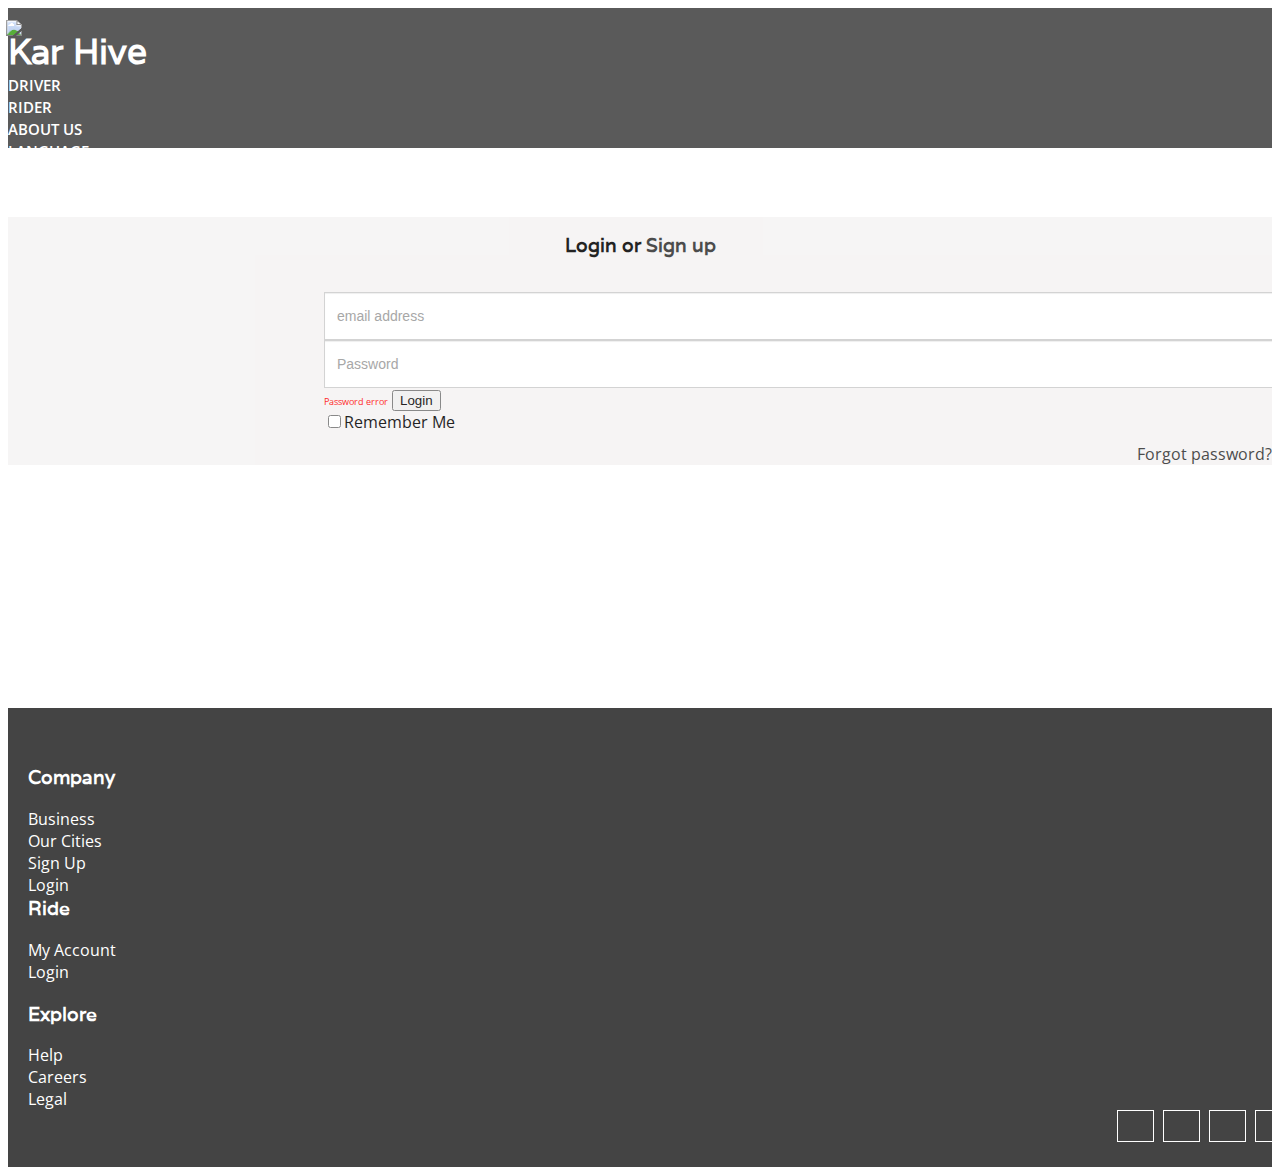
==== commit cf8a1130: "update login" ====
--- a/login.html
+++ b/login.html
@@ -289,6 +289,10 @@
       //]]>
                                                                             </script>
                                                                             <script>
+  
+     $(document).ready(function(){
+                                                                            	$("#sidebar-wrapper").hide();
+                                                                            	
     $("#menu-close").click(function(e) {
     e.preventDefault();
     $("#sidebar-wrapper").toggleClass("active");
@@ -296,7 +300,12 @@
   $("#menu-toggle").click(function(e) {
     e.preventDefault();
     $("#sidebar-wrapper").toggleClass("active");
+    $("#sidebar-wrapper").show();
   });
+  
+  });
+   
+                                
     </script>
                                                                         </body>
                                                                     </html>
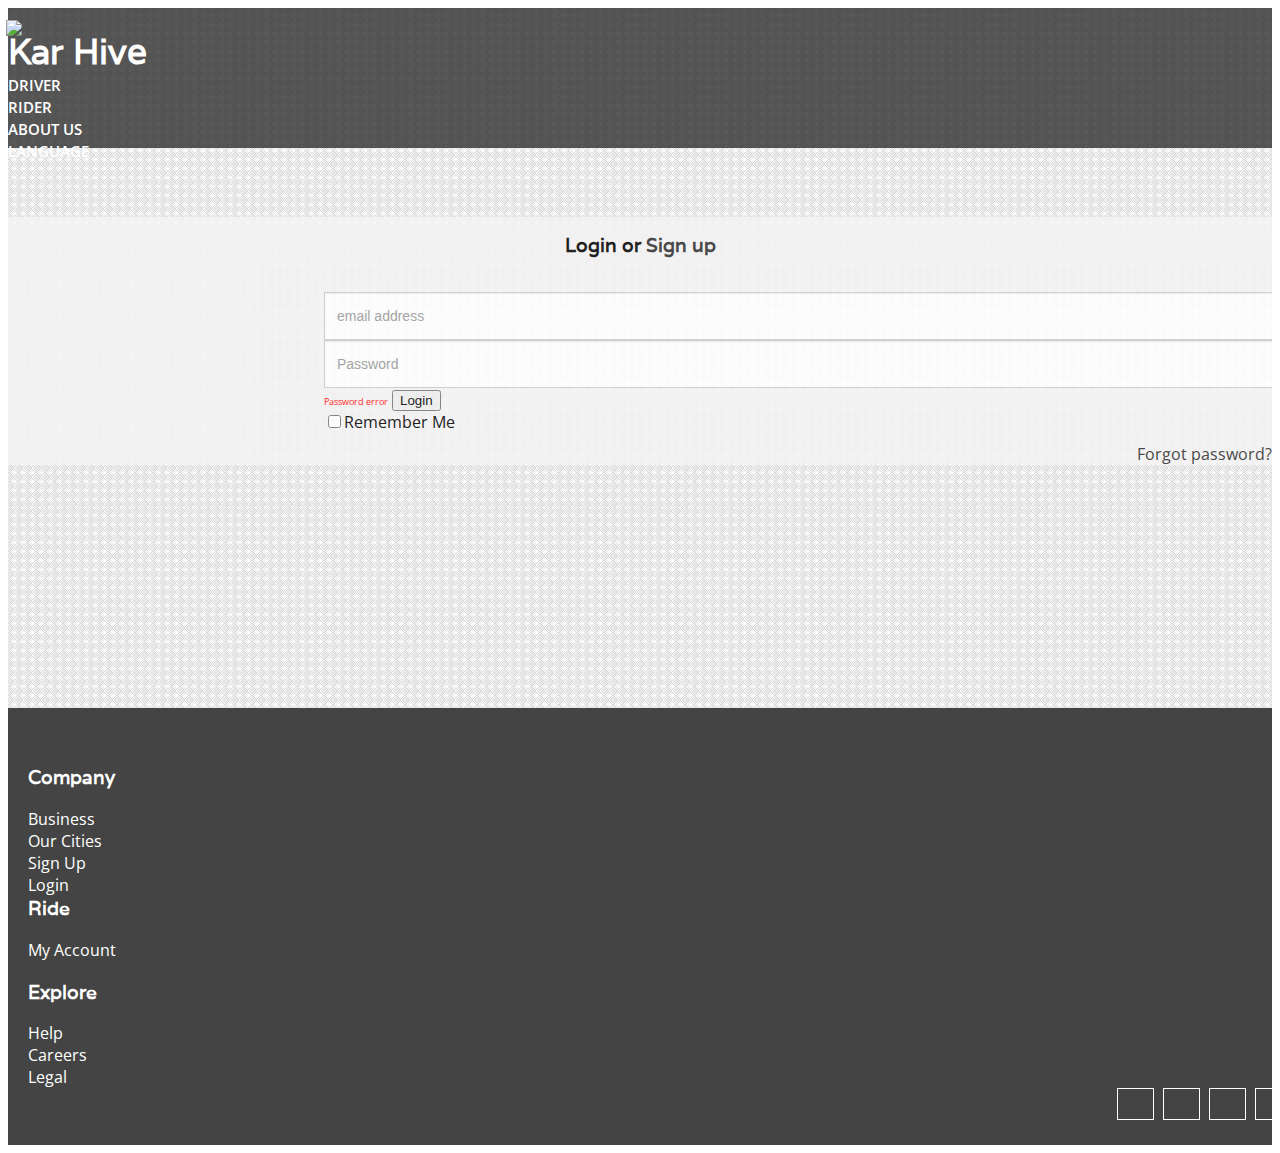
==== commit eca3184f: "Driver page" ====
--- a/login.html
+++ b/login.html
@@ -1,312 +1,298 @@
 <!DOCTYPE html>
 <html lang="en">
-    <head>
-        <!-- Basic Page Needs
+
+<head>
+    <!-- Basic Page Needs
     ================================================== -->
-        <meta charset="utf-8">
-            <meta http-equiv="X-UA-Compatible" content="IE=edge">
-                <title> Login</title>
-                <!-- Mobile Specific Metas
+    <meta charset="utf-8">
+    <meta http-equiv="X-UA-Compatible" content="IE=edge">
+    <title> Login</title>
+    <!-- Mobile Specific Metas
     ================================================== -->
-                <meta name="viewport" content="width=device-width, initial-scale=1">
-                    <link href="css/bootstrap.min.css" rel="stylesheet">
-                        <link href="css/font-awesome.min.css" rel="stylesheet">
-                            <link rel="stylesheet" href="css/superslides.css">
-                                <link href="css/slick.css" rel="stylesheet">
-                                    <link rel="stylesheet" href="css/animate.css">
-                                        <link rel="stylesheet" href="css/elastic_grid.css">
-                                            <link rel='stylesheet prefetch' href='https://cdn.rawgit.com/pguso/jquery-plugin-circliful/master/css/jquery.circliful.css'>
-                                                <link id="orginal" href="css/yellow-theme.css" rel="stylesheet">
-                                                    <link href="style.css" rel="stylesheet">
-                                                     <link href="css/login.css" rel="stylesheet">
-                                                        <!-- Google fonts -->
-                                                        <link href='http://fonts.googleapis.com/css?family=Open+Sans' rel='stylesheet' type='text/css'>
-                                                            <link href='http://fonts.googleapis.com/css?family=Varela' rel='stylesheet' type='text/css'>
-                                                                <link href='http://fonts.googleapis.com/css?family=Montserrat' rel='stylesheet' type='text/css'>
-                                                                    <!-- HTML5 shim and Respond.js for IE8 support of HTML5 elements and media queries -->
-                                                                    <!-- WARNING: Respond.js doesn't work if you view the page via file:// -->
-                                                                    <!--[if lt IE 9]>
+    <meta name="viewport" content="width=device-width, initial-scale=1">
+    <link href="css/bootstrap.min.css" rel="stylesheet">
+    <link href="css/font-awesome.min.css" rel="stylesheet">
+    <link rel="stylesheet" href="css/superslides.css">
+    <link href="css/slick.css" rel="stylesheet">
+    <link rel="stylesheet" href="css/animate.css">
+    <link rel="stylesheet" href="css/elastic_grid.css">
+    <link rel='stylesheet prefetch' href='https://cdn.rawgit.com/pguso/jquery-plugin-circliful/master/css/jquery.circliful.css'>
+    <link id="orginal" href="css/yellow-theme.css" rel="stylesheet">
+    <link href="style.css" rel="stylesheet">
+    <link href="css/login.css" rel="stylesheet">
+    <!-- Google fonts -->
+    <link href='http://fonts.googleapis.com/css?family=Open+Sans' rel='stylesheet' type='text/css'>
+    <link href='http://fonts.googleapis.com/css?family=Varela' rel='stylesheet' type='text/css'>
+    <link href='http://fonts.googleapis.com/css?family=Montserrat' rel='stylesheet' type='text/css'>
+    <!-- HTML5 shim and Respond.js for IE8 support of HTML5 elements and media queries -->
+    <!-- WARNING: Respond.js doesn't work if you view the page via file:// -->
+    <!--[if lt IE 9]>
                                                                     <script src="https://oss.maxcdn.com/html5shiv/3.7.2/html5shiv.min.js"></script>
                                                                     <script src="https://oss.maxcdn.com/respond/1.4.2/respond.min.js"></script>
                                                                     <![endif]-->
-                                                                </head>
-                                                                <body>
-                                                                    <!-- SCROLL TOP BUTTON -->
-                                                                    <a class="scrollToTop" href="#">
-                                                                        <i class="fa fa-angle-up"></i>
-                                                                    </a>
-                                                                    <!-- END SCROLL TOP BUTTON -->
-                                                                    <!--=========== BEGIN HEADER SECTION ================-->
-                                                                    <header id="header">
-                                                                        <!-- BEGIN MENU -->
-                                                                        <div class="menu_area">
-                                                                            <nav class="navbar navbar-default navbar-fixed-top" role="navigation">
-                                                                                <div class="container">
-                                                                                    <div class="navbar-header">
-                                                                                        <!-- FOR MOBILE VIEW COLLAPSED BUTTON -->
-                                                                                        <!-- <button type="button" class="navbar-toggle  toggle-menu menu-left push-body" data-toggle="collapse" data-target="#bs-example-navbar-collapse-1"><span class="sr-only">Toggle navigation</span><span class="icon-bar"></span><span class="icon-bar"></span><span class="icon-bar"></span></button>-->
-                                                                                        <!-- LOGO -->
-                                                                                        <!-- TEXT BASED LOGO -->
-                                                                                        <a class="navbar-brand" href="#">Kar
+</head>
+
+<body>
+    <!-- SCROLL TOP BUTTON -->
+    <a class="scrollToTop" href="#">
+        <i class="fa fa-angle-up"></i>
+    </a>
+    <!-- END SCROLL TOP BUTTON -->
+    <!--=========== BEGIN HEADER SECTION ================-->
+    <header id="header">
+        <!-- BEGIN MENU -->
+        <div class="menu_area">
+            <nav class="navbar navbar-default navbar-fixed-top" role="navigation">
+                <div class="container">
+                    <div class="navbar-header">
+                        <!-- FOR MOBILE VIEW COLLAPSED BUTTON -->
+                        <!-- <button type="button" class="navbar-toggle  toggle-menu menu-left push-body" data-toggle="collapse" data-target="#bs-example-navbar-collapse-1"><span class="sr-only">Toggle navigation</span><span class="icon-bar"></span><span class="icon-bar"></span><span class="icon-bar"></span></button>-->
+                        <!-- LOGO -->
+                        <!-- TEXT BASED LOGO -->
+                        <a class="navbar-brand" href="#">Kar
                                                                                             <span>Hive</span>
                                                                                         </a>
-                                                                                        <a id="menu-toggle" href="#" class="btn  btn-lg toggle">
-                                                                                            <img src="http://www.fenero.com/wp-content/uploads/2014/12/images/menu-button.png"></img>
-                                                                                        </i>
-                                                                                    </a>
-                                                                                    <!-- IMG BASED LOGO  -->
-                                                                                    <!--  <a class="navbar-brand" href="#"><img src="img/logo.png" alt="logo"></a> -->
-                                                                                </div>
-                                                                                <div id="navbar" class="navbar-collapse collapse cbp-spmenu cbp-spmenu-vertical cbp-spmenu-left">
-                                                                                    <ul id="top-menu" class="nav navbar-nav navbar-left top main_nav">
-                                                                                        <li>
-                                                                                            <a href="#">Driver</a>
-                                                                                        </li>
-                                                                                        <li>
-                                                                                            <a href="#">Rider</a>
-                                                                                        </li>
-                                                                                    </ul>
-                                                                                    <ul id="top-menu" class="nav navbar-nav navbar-right main_nav">
-                                                                                        <li>
-                                                                                            <a href="#">About us</a>
-                                                                                        </li>
-                                                                                        <li>
-                                                                                            <a href="#">Language</a>
-                                                                                        </li>
-                                                                                    </ul>
-                                                                                </div>
-                                                                                <!--/.nav-collapse -->
-                                                                            </div>
-                                                                        </nav>
-                                                                    </div>
-                                                                    <!-- END MENU -->
-                                                                    <!-- BEGIN SLIDER AREA-->
-                                                                   
-                                                                            </header>
-                                                                            <!--=========== End HEADER SECTION ================-->
-                                                                            <!--=========== BEGIN USER SECTION ================-->
-                                                                            <section id="user"  class="sectionLogin">
-                                                                            <div class="container padd-top">
-    
-
-    <div class="bts_login">
-    	<h3 class="bts_authTitle">Login or <a href="#">Sign up</a></h3>
-    	
-		
-
-		<div class="row bts_row-sm-offset-3">
-			<div class="col-xs-12 col-sm-6">	
-			    <form class="bts_loginForm" action="" autocomplete="off" method="POST">
-					<div class="input-group">
-						<span class="input-group-addon"><i class="fa fa-user"></i></span>
-						<input type="text" class="form-control" name="username" placeholder="email address">
-					</div>
-					<span class="help-block"></span>
-										
-					<div class="input-group">
-						<span class="input-group-addon"><i class="fa fa-lock"></i></span>
-						<input  type="password" class="form-control" name="password" placeholder="Password">
-					</div>
-                    <span class="help-block">Password error</span>
-
-					<button class="btn btn-lg btn-primary btn-block" type="submit">Login</button>
-				</form>
-			</div>
-    	</div>
-		<div class="row bts_row-sm-offset-3">
-			<div class="col-xs-12 col-sm-3">
-				<label class="checkbox">
+                        <a id="menu-toggle" href="#" class="btn  btn-lg toggle">
+                            <img src="img/menu-button.png"></img>
+                            </i>
+                        </a>
+                        <!-- IMG BASED LOGO  -->
+                        <!--  <a class="navbar-brand" href="#"><img src="img/logo.png" alt="logo"></a> -->
+                    </div>
+                    <div id="navbar" class="navbar-collapse collapse cbp-spmenu cbp-spmenu-vertical cbp-spmenu-left">
+                        <ul id="top-menu" class="nav navbar-nav navbar-left top main_nav">
+                            <li>
+                                <a href="#">Driver</a>
+                            </li>
+                            <li>
+                                <a href="#">Rider</a>
+                            </li>
+                        </ul>
+                        <ul id="top-menu" class="nav navbar-nav navbar-right main_nav">
+                            <li>
+                                <a href="#">About us</a>
+                            </li>
+                            <li>
+                                <a href="#">Language</a>
+                            </li>
+                        </ul>
+                    </div>
+                    <!--/.nav-collapse -->
+                </div>
+            </nav>
+        </div>
+        <!-- END MENU -->
+        <!-- BEGIN SLIDER AREA-->
+
+    </header>
+    <!--=========== End HEADER SECTION ================-->
+    <!--=========== BEGIN USER SECTION ================-->
+    <section id="user" class="sectionLogin">
+        <div class="container padd-top">
+
+
+            <div class="bts_login">
+                <h3 class="bts_authTitle">Login or <a href="#">Sign up</a></h3>
+
+
+
+                <div class="row bts_row-sm-offset-3">
+                    <div class="col-xs-12 col-sm-6">
+                        <form class="bts_loginForm" action="" autocomplete="off" method="POST">
+                            <div class="input-group">
+                                <span class="input-group-addon"><i class="fa fa-user"></i></span>
+                                <input type="text" class="form-control" name="username" placeholder="email address">
+                            </div>
+                            <span class="help-block"></span>
+
+                            <div class="input-group">
+                                <span class="input-group-addon"><i class="fa fa-lock"></i></span>
+                                <input type="password" class="form-control" name="password" placeholder="Password">
+                            </div>
+                            <span class="help-block">Password error</span>
+
+                            <button class="btn btn-lg btn-primary btn-block" type="submit">Login</button>
+                        </form>
+                    </div>
+                </div>
+                <div class="row bts_row-sm-offset-3">
+                    <div class="col-xs-12 col-sm-3">
+                        <label class="checkbox">
 					<input type="checkbox" value="remember-me">Remember Me
 				</label>
-			</div>
-			<div class="col-xs-12 col-sm-3">
-				<p class="bts_forgotPwd">
-					<a href="#">Forgot password?</a>
-				</p>
-			</div>
-		</div>	    	
-	</div>
-
-                                                                              	
-                                                                            </section>
-                                                                            
-
-
-
-
-
-    
-                                                                                <!----@@@@@@@@@@ Side Bar Menu @@@@@@@@@@@@@@@@----->
-                                                                                <div id="sidebar-wrapper">
-                                                                                    <ul class="sidebar-nav">
-                                                                                    	 <a class="navbar-brand" href="#">Kar <span>Hive</span>
+                    </div>
+                    <div class="col-xs-12 col-sm-3">
+                        <p class="bts_forgotPwd">
+                            <a href="#">Forgot password?</a>
+                        </p>
+                    </div>
+                </div>
+            </div>
+
+
+    </section>
+
+
+
+
+
+    <!----@@@@@@@@@@ Side Bar Menu @@@@@@@@@@@@@@@@----->
+    <div id="sidebar-wrapper">
+        <ul class="sidebar-nav">
+            <a class="navbar-brand" href="#">Kar <span>Hive</span>
                                                                                                
                                                                                             </a>
-                                                                                        <a id="menu-close" href="#" class="btn btn-default btn-lg pull-right toggle">
-                                                                                            <i class="glyphicon glyphicon-remove"></i>
-                                                                                            
-                                                                                        </a>
-                                                                                        
-                                                                                        <li>
-                                                                                            <a href="index.html">Home</a>
-                                                                                        </li>
-                                                                                        <li>
-                                                                                            <a href="#">Business</a>
-                                                                                        </li>
-                                                                                        <li>
-                                                                                            <a href="#">Our Cities</a>
-                                                                                        </li>
-                                                                                        <li>
-                                                                                            <a href="signup.html">Sign Up</a>
-                                                                                        </li>
-                                                                                        <li>
-                                                                                            <a href="login.html">Login</a>
-                                                                                        </li>
-                                                                                        <li >
-                                                                                         <a href="myaccount.html">My Account</a>
-                                                                                          </li>
-                                                                                                    
-                                                                                          <li >
-                                                                                           <a href="#">Help</a>
-                                                                                            </li>
-                                                                                                    <li>
-                                                                                                        <a href="#">Careers</a>
-                                                                                                    </li>
-                                                                                                    <li>
-                                                                                                        <a href="#">Legal</a>
-                                                                                                    </li>
-                                                                                    </ul>
-                                                                                </div>
-                                                                            </div>
-                                                                            <!-----@@@@@@ End Side bar Menu @@@@@------>
-                                                                            <!--=========== START  FOOTER ================-->
-                                                                            <footer id="footer">
-                                                                                <div class="container">
-                                                                                    <div class="row">
-                                                                                        <div class="col-lg-3 col-md-3 col-sm-3">
-                                                                                            <div class="footer_left">
-                                                                                                <h3 class="limoking-widget-title">Company</h3>
-                                                                                                <div class="clear"></div>
-                                                                                                <ul class="footer-menu">
-                                                                                                    <li>
-                                                                                                        <a href="#">Business</a>
-                                                                                                    </li>
-                                                                                                    <li>
-                                                                                                        <a href="#">Our Cities</a>
-                                                                                                    </li>
-                                                                                                    <li>
-                                                                                                        <a href="signup.html">Sign Up</a>
-                                                                                                    </li>
-                                                                                                    <li>
-                                                                                                        <a href="#">Login</a>
-                                                                                                    </li>
-                                                                                                </ul>
-                                                                                            </div>
-                                                                                        </div>
-                                                                                        <div class="col-lg-3 col-md-3 col-sm-3">
-                                                                                            <div class="footer_cnter_left">
-                                                                                                <h3 class="limoking-widget-title">Ride</h3>
-                                                                                                <div class="clear"></div>
-                                                                                                <ul class="footer-menu">
-                                                                                                    <li >
-                                                                                                        <a href="myaccount.html">My Account</a>
-                                                                                                    </li>
-                                                                                                    <li>
-                                                                                                        <a href="login.html">Login</a>
-                                                                                                    </li>
-                                                                                                </ul>
-                                                                                            </div>
-                                                                                        </div>
-                                                                                        <div class="col-lg-3 col-md-3 col-sm-3">
-                                                                                            <div class="footer_cnter_right">
-                                                                                                <h3 class="limoking-widget-title">Explore</h3>
-                                                                                                <div class="clear"></div>
-                                                                                                <ul class="footer-menu">
-                                                                                                    <li >
-                                                                                                        <a href="#">Help</a>
-                                                                                                    </li>
-                                                                                                    <li>
-                                                                                                        <a href="#">Careers</a>
-                                                                                                    </li>
-                                                                                                    <li>
-                                                                                                        <a href="#">Legal</a>
-                                                                                                    </li>
-                                                                                                </ul>
-                                                                                            </div>
-                                                                                        </div>
-                                                                                        <div class="col-lg-3 col-md-3 col-sm-3">
-                                                                                            <div class="footer_right">
-                                                                                                <ul class="social_nav">
-                                                                                                    <li>
-                                                                                                        <a href="#">
-                                                                                                            <i class="fa fa-facebook"></i>
-                                                                                                        </a>
-                                                                                                    </li>
-                                                                                                    <li>
-                                                                                                        <a href="#">
-                                                                                                            <i class="fa fa-twitter"></i>
-                                                                                                        </a>
-                                                                                                    </li>
-                                                                                                    <li>
-                                                                                                        <a href="#">
-                                                                                                            <i class="fa fa-google-plus"></i>
-                                                                                                        </a>
-                                                                                                    </li>
-                                                                                                    <li>
-                                                                                                        <a href="#">
-                                                                                                            <i class="fa fa-linkedin"></i>
-                                                                                                        </a>
-                                                                                                    </li>
-                                                                                                </ul>
-                                                                                            </div>
-                                                                                        </div>
-                                                                                    </div>
-                                                                                </div>
-                                                                            </footer>
-                                                                            <!--=========== END FOOTER ================-->
-                                                                            <!-- Javascript Files
+            <a id="menu-close" href="#" class="btn btn-default btn-lg pull-right toggle">
+                <i class="glyphicon glyphicon-remove"></i>
+
+            </a>
+
+            <li>
+                <a href="index.html">Home</a>
+            </li>
+            <li>
+                <a href="#">Business</a>
+            </li>
+            <li>
+                <a href="#">Our Cities</a>
+            </li>
+            <li>
+                <a href="signup.html">Sign Up</a>
+            </li>
+            <li>
+                <a href="login.html">Login</a>
+            </li>
+            <li>
+                <a href="myaccount.html">My Account</a>
+            </li>
+
+            <li>
+                <a href="#">Help</a>
+            </li>
+            <li>
+                <a href="#">Careers</a>
+            </li>
+            <li>
+                <a href="#">Legal</a>
+            </li>
+        </ul>
+    </div>
+    </div>
+    <!-----@@@@@@ End Side bar Menu @@@@@------>
+    <!--=========== START  FOOTER ================-->
+    <footer id="footer">
+        <div class="container">
+            <div class="row">
+                <div class="col-lg-3 col-md-3 col-sm-3">
+                    <div class="footer_left">
+                        <h3 class="limoking-widget-title">Company</h3>
+                        <div class="clear"></div>
+                        <ul class="footer-menu">
+                            <li>
+                                <a href="#">Business</a>
+                            </li>
+                            <li>
+                                <a href="#">Our Cities</a>
+                            </li>
+                            <li>
+                                <a href="signup.html">Sign Up</a>
+                            </li>
+                            <li>
+                                <a href="login.html">Login</a>
+                            </li>
+                        </ul>
+                    </div>
+                </div>
+                <div class="col-lg-3 col-md-3 col-sm-3">
+                    <div class="footer_cnter_left">
+                        <h3 class="limoking-widget-title">Ride</h3>
+                        <div class="clear"></div>
+                        <ul class="footer-menu">
+                            <li>
+                                <a href="myaccount.html">My Account</a>
+                            </li>
+
+                        </ul>
+                    </div>
+                </div>
+                <div class="col-lg-3 col-md-3 col-sm-3">
+                    <div class="footer_cnter_right">
+                        <h3 class="limoking-widget-title">Explore</h3>
+                        <div class="clear"></div>
+                        <ul class="footer-menu">
+                            <li>
+                                <a href="#">Help</a>
+                            </li>
+                            <li>
+                                <a href="#">Careers</a>
+                            </li>
+                            <li>
+                                <a href="#">Legal</a>
+                            </li>
+                        </ul>
+                    </div>
+                </div>
+                <div class="col-lg-3 col-md-3 col-sm-3">
+                    <div class="footer_right">
+                        <ul class="social_nav">
+                            <li>
+                                <a href="#">
+                                    <i class="fa fa-facebook"></i>
+                                </a>
+                            </li>
+                            <li>
+                                <a href="#">
+                                    <i class="fa fa-twitter"></i>
+                                </a>
+                            </li>
+                            <li>
+                                <a href="#">
+                                    <i class="fa fa-google-plus"></i>
+                                </a>
+                            </li>
+                            <li>
+                                <a href="#">
+                                    <i class="fa fa-linkedin"></i>
+                                </a>
+                            </li>
+                        </ul>
+                    </div>
+                </div>
+            </div>
+        </div>
+    </footer>
+    <!--=========== END FOOTER ================-->
+    <!-- Javascript Files
      ================================================== -->
-                                                                            <!-- initialize jQuery Library -->
-                                                                            <script src="https://ajax.googleapis.com/ajax/libs/jquery/1.11.1/jquery.min.js"></script>
-                                                                            <script src="https://maps.googleapis.com/maps/api/js"></script>
-                                                                            <script src="js/jquery.ui.map.js"></script>
-                                                                            <script src="js/wow.min.js"></script>
-                                                                            <script src="js/bootstrap.min.js"></script>
-                                                                            <script src="js/jquery.superslides.min.js" type="text/javascript"></script>
-                                                                            <script src="js/slick.min.js"></script>
-                                                                            <!-- for circle counter -->
-                                                                            <script src='https://cdn.rawgit.com/pguso/jquery-plugin-circliful/master/js/jquery.circliful.min.js'></script>
-                                                                            <script src="js/custom.js"></script>
-                                                                            <script src="js/jPushMenu.js"></script>
-                                                                            <script src="js/v2p.js"></script>
-                                                                            <script type="text/javascript">
-      //
-                                                                                <![CDATA[
-      $(document).ready(function(){
-        $('.toggle-menu').jPushMenu({closeOnClickLink: false});
-        $('.dropdown-toggle').dropdown();
-      });
-      //]]>
-                                                                            </script>
-                                                                            <script>
-  
-     $(document).ready(function(){
-                                                                            	$("#sidebar-wrapper").hide();
-                                                                            	
-    $("#menu-close").click(function(e) {
-    e.preventDefault();
-    $("#sidebar-wrapper").toggleClass("active");
-  });
-  $("#menu-toggle").click(function(e) {
-    e.preventDefault();
-    $("#sidebar-wrapper").toggleClass("active");
-    $("#sidebar-wrapper").show();
-  });
-  
-  });
-   
-                                
+    <!-- initialize jQuery Library -->
+    <script src="https://ajax.googleapis.com/ajax/libs/jquery/1.11.1/jquery.min.js"></script>
+    <script src="https://maps.googleapis.com/maps/api/js"></script>
+    <script src="js/jquery.ui.map.js"></script>
+    <script src="js/wow.min.js"></script>
+    <script src="js/bootstrap.min.js"></script>
+    <script src="js/jquery.superslides.min.js" type="text/javascript"></script>
+    <script src="js/slick.min.js"></script>
+    <!-- for circle counter -->
+    <script src='https://cdn.rawgit.com/pguso/jquery-plugin-circliful/master/js/jquery.circliful.min.js'></script>
+    <script src="js/custom.js"></script>
+    <script src="js/jPushMenu.js"></script>
+    <script src="js/v2p.js"></script>
+    <script>
+        $(document).ready(function() {
+            $("#sidebar-wrapper").hide();
+
+            $("#menu-close").click(function(e) {
+                e.preventDefault();
+                $("#sidebar-wrapper").toggleClass("active");
+            });
+            $("#menu-toggle").click(function(e) {
+                e.preventDefault();
+                $("#sidebar-wrapper").toggleClass("active");
+                $("#sidebar-wrapper").show();
+            });
+
+        });
     </script>
-                                                                        </body>
-                                                                    </html>
-
+</body>
+
+</html>--- a/style.css
+++ b/style.css
@@ -1851,7 +1851,7 @@
 }
 /*===== login=========*/
 .sectionLogin{
-background: url(http://lorempixel.com/1920/1920/city/9/) no-repeat center center fixed;;
+background: url('img/dotted_back.jpg') ;
  	
  	 
  width: 100%;
@@ -1882,7 +1882,14 @@
     -ms-transition: all 0.5s ease-in 0s;
     -o-transition: all 0.5s ease-in 0s;
   }
-
+  
+.userLabel{
+	    text-align: center;
+    font-size: 20px;
+    font-weight: 600;
+    padding-bottom: 29px;
+	
+}
   .sidebar-nav {
     position: absolute;
     top: 0;
@@ -1978,5 +1985,5 @@
    
       }
                   
-      }
-      }+    
+     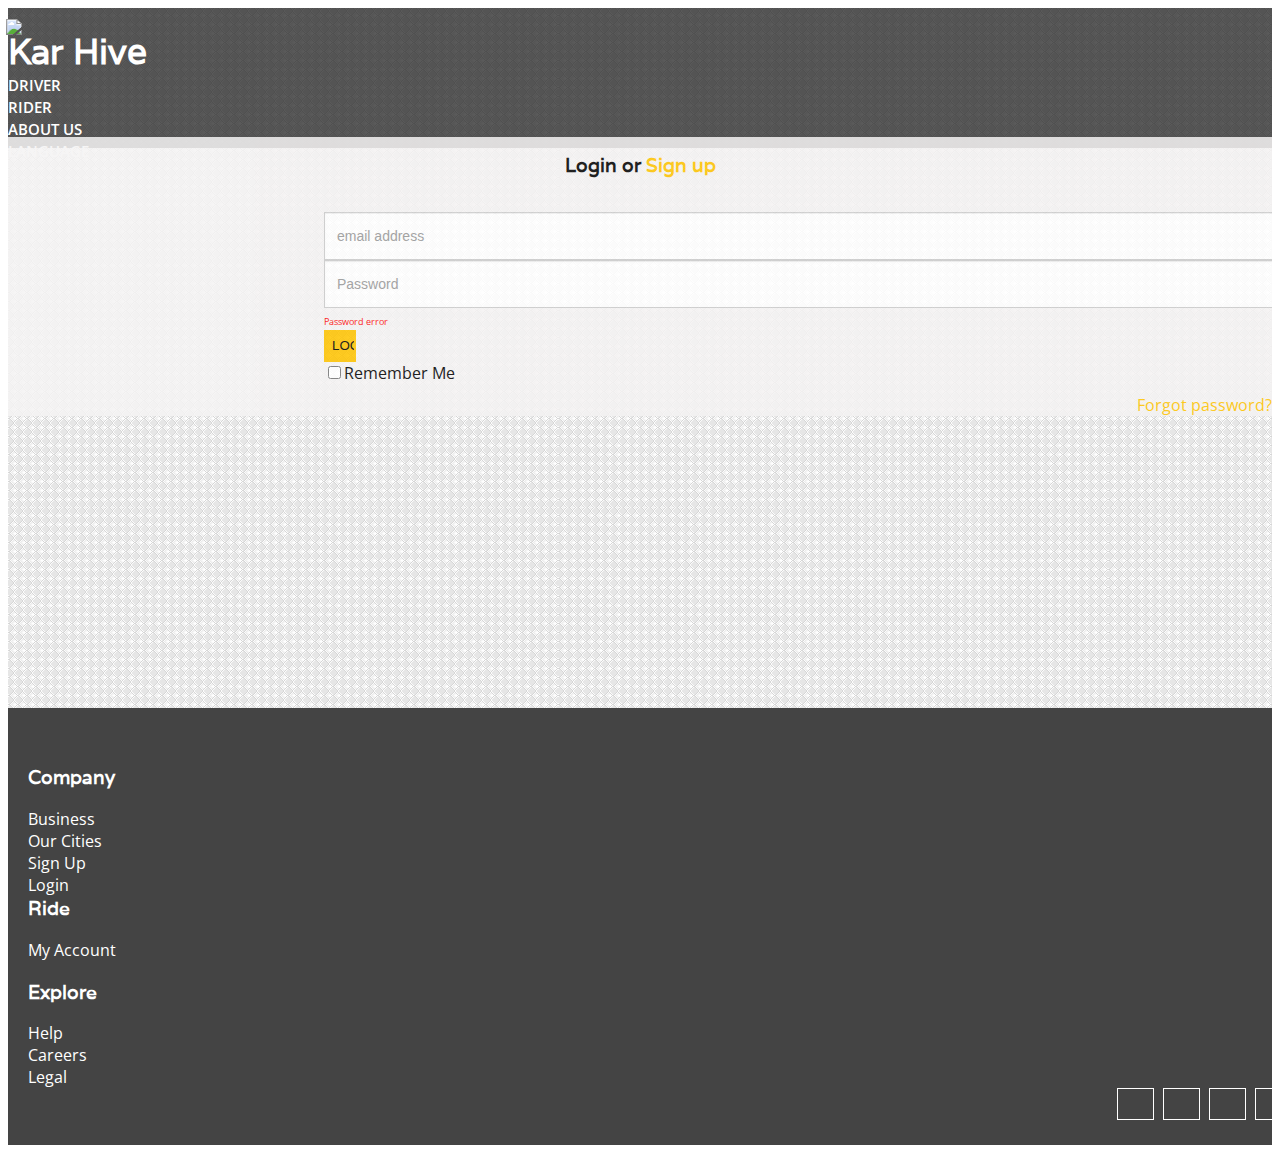
==== commit e7cacdd6: "9feb update" ====
--- a/login.html
+++ b/login.html
@@ -20,6 +20,8 @@
     <link id="orginal" href="css/yellow-theme.css" rel="stylesheet">
     <link href="style.css" rel="stylesheet">
     <link href="css/login.css" rel="stylesheet">
+     <link href="css/myaccount.css" rel="stylesheet">
+    <link href="css/sign_up.css" rel="stylesheet">
     <!-- Google fonts -->
     <link href='http://fonts.googleapis.com/css?family=Open+Sans' rel='stylesheet' type='text/css'>
     <link href='http://fonts.googleapis.com/css?family=Varela' rel='stylesheet' type='text/css'>
@@ -62,10 +64,10 @@
                     <div id="navbar" class="navbar-collapse collapse cbp-spmenu cbp-spmenu-vertical cbp-spmenu-left">
                         <ul id="top-menu" class="nav navbar-nav navbar-left top main_nav">
                             <li>
-                                <a href="#">Driver</a>
-                            </li>
-                            <li>
-                                <a href="#">Rider</a>
+                                <a href="driver.html">Driver</a>
+                            </li>
+                            <li>
+                                <a href="rider.html">Rider</a>
                             </li>
                         </ul>
                         <ul id="top-menu" class="nav navbar-nav navbar-right main_nav">
@@ -110,8 +112,9 @@
                                 <input type="password" class="form-control" name="password" placeholder="Password">
                             </div>
                             <span class="help-block">Password error</span>
-
-                            <button class="btn btn-lg btn-primary btn-block" type="submit">Login</button>
+  <div class="form-group">
+                            <input type="submit" class="btn btn-success btn-block" value="LOGIN">
+                           </div>
                         </form>
                     </div>
                 </div>
@@ -135,18 +138,19 @@
 
 
 
-
     <!----@@@@@@@@@@ Side Bar Menu @@@@@@@@@@@@@@@@----->
     <div id="sidebar-wrapper">
         <ul class="sidebar-nav">
-            <a class="navbar-brand" href="#">Kar <span>Hive</span>
+            <li class="test">
+                <a class="navbar-brand" href="#">Kar <span>Hive</span>
                                                                                                
                                                                                             </a>
-            <a id="menu-close" href="#" class="btn btn-default btn-lg pull-right toggle">
-                <i class="glyphicon glyphicon-remove"></i>
-
-            </a>
-
+                <a id="menu-close" href="#" class="btn btn-default menu-close-h btn-lg pull-right toggle">
+                    <i class="fa fa-times  fa-close"></i>
+
+
+                </a>
+            </li>
             <li>
                 <a href="index.html">Home</a>
             </li>
@@ -277,6 +281,17 @@
     <script src="js/custom.js"></script>
     <script src="js/jPushMenu.js"></script>
     <script src="js/v2p.js"></script>
+    <script type="text/javascript">
+        //
+        < ![CDATA[
+                $(document).ready(function() {
+                    $('.toggle-menu').jPushMenu({
+                        closeOnClickLink: false
+                    });
+                    $('.dropdown-toggle').dropdown();
+                });
+                //]]>
+    </script>
     <script>
         $(document).ready(function() {
             $("#sidebar-wrapper").hide();
--- a/style.css
+++ b/style.css
@@ -40,7 +40,10 @@
 h3,h4,h5,h6{
 	font-family: 'Varela', sans-serif;	
 }
-
+.img-width{
+	width:35px;
+	height:35px;
+}
 h2 {
   color: #313338;  
   font-size: 72px;
@@ -1583,6 +1586,15 @@
 }
 
 @media(max-width:767px ){
+	.media-heading{
+		font-size:12px!important;
+		padding-top: 11px!important;
+        padding-left: 12px!important;
+	}
+	.userLabel{
+		font-size:14px!important;
+		padding-bottom: 9px!important;
+	}
 	.navbar-collapse{background-color: rgba(0,0,0,0.8);} 
 	.main_nav{text-align: center;}
 	.navbar-default .navbar-toggle:hover, .navbar-default .navbar-toggle:focus {background-color: rgba(0,0,0,0.5);}
@@ -1828,7 +1840,7 @@
  }
  
  .padd-top{
- 	padding-top: 140px;
+ 	padding-top: 60px;
  }
  
  
--- a/css/myaccount.css
+++ b/css/myaccount.css
@@ -0,0 +1,384 @@
+a{
+ 	color: #FFC400;
+ }
+ .fa-close{
+ 	margin-top: -6px;
+margin-left: -27px;
+color: rgb(17, 17, 17);
+display: block;
+ }
+ .fa-close:hover{
+ 	
+ 	color: #fff;
+ }
+ menu-close-h:hover{
+ 	color: #fff;
+ 	background: #fff;	
+ }
+
+.card {
+    padding-top: 20px;
+    margin: 10px 0 20px 0;
+    background-color: rgba(214, 224, 226, 0.2);
+    border-top-width: 0;
+    border-bottom-width: 2px;
+    -webkit-border-radius: 3px;
+    -moz-border-radius: 3px;
+    border-radius: 3px;
+    -webkit-box-shadow: none;
+    -moz-box-shadow: none;
+    box-shadow: none;
+    -webkit-box-sizing: border-box;
+    -moz-box-sizing: border-box;
+    box-sizing: border-box;
+}
+
+.card .card-heading {
+    padding: 0 20px;
+    margin: 0;
+}
+
+.card .card-heading.simple {
+    font-size: 20px;
+    font-weight: 300;
+    color: #777;
+    border-bottom: 1px solid #e5e5e5;
+}
+
+.card .card-heading.image img {
+    display: inline-block;
+    width: 46px;
+    height: 46px;
+    margin-right: 15px;
+    vertical-align: top;
+    border: 0;
+    -webkit-border-radius: 50%;
+    -moz-border-radius: 50%;
+    border-radius: 50%;
+}
+
+.card .card-heading.image .card-heading-header {
+    display: inline-block;
+    vertical-align: top;
+}
+
+.card .card-heading.image .card-heading-header h3 {
+    margin: 0;
+    font-size: 14px;
+    line-height: 16px;
+    color: #262626;
+}
+
+.card .card-heading.image .card-heading-header span {
+    font-size: 12px;
+    color: #999999;
+}
+
+.card .card-body {
+    padding: 0 20px;
+    margin-top: 20px;
+}
+
+.card .card-media {
+    padding: 0 20px;
+    margin: 0 -14px;
+}
+
+.card .card-media img {
+    max-width: 100%;
+    max-height: 100%;
+}
+
+.card .card-actions {
+    min-height: 30px;
+    padding: 0 20px 20px 20px;
+    margin: 20px 0 0 0;
+}
+
+.card .card-comments {
+    padding: 20px;
+    margin: 0;
+    background-color: #f8f8f8;
+}
+
+.card .card-comments .comments-collapse-toggle {
+    padding: 0;
+    margin: 0 20px 12px 20px;
+}
+
+.card .card-comments .comments-collapse-toggle a,
+.card .card-comments .comments-collapse-toggle span {
+    padding-right: 5px;
+    overflow: hidden;
+    font-size: 12px;
+    color: #999;
+    text-overflow: ellipsis;
+    white-space: nowrap;
+}
+
+.card-comments .media-heading {
+    font-size: 13px;
+    font-weight: bold;
+}
+
+.card.people {
+    position: relative;
+    display: inline-block;
+    width: 170px;
+    height: 300px;
+    padding-top: 0;
+    margin-left: 20px;
+    overflow: hidden;
+    vertical-align: top;
+}
+
+.card.people:first-child {
+    margin-left: 0;
+}
+
+.card.people .card-top {
+    position: absolute;
+    top: 0;
+    left: 0;
+    display: inline-block;
+    width: 170px;
+    height: 150px;
+    background-color: #ffffff;
+}
+
+.card.people .card-top.green {
+    background-color: #53a93f;
+}
+
+.card.people .card-top.blue {
+    background-color: #427fed;
+}
+
+.card.people .card-info {
+    position: absolute;
+    top: 150px;
+    display: inline-block;
+    width: 100%;
+    height: 101px;
+    overflow: hidden;
+    background: #ffffff;
+    -webkit-box-sizing: border-box;
+    -moz-box-sizing: border-box;
+    box-sizing: border-box;
+}
+
+.card.people .card-info .title {
+    display: block;
+    margin: 8px 14px 0 14px;
+    overflow: hidden;
+    font-size: 16px;
+    font-weight: bold;
+    line-height: 18px;
+    color: #404040;
+}
+
+.card.people .card-info .desc {
+    display: block;
+    margin: 8px 14px 0 14px;
+    overflow: hidden;
+    font-size: 12px;
+    line-height: 16px;
+    color: #737373;
+    text-overflow: ellipsis;
+}
+
+.card.people .card-bottom {
+    position: absolute;
+    bottom: 0;
+    left: 0;
+    display: inline-block;
+    width: 100%;
+    padding: 10px 20px;
+    line-height: 29px;
+    text-align: center;
+    -webkit-box-sizing: border-box;
+    -moz-box-sizing: border-box;
+    box-sizing: border-box;
+}
+
+.card.hovercard {
+    position: relative;
+    padding-top: 0;
+    overflow: hidden;
+    text-align: center;
+    background-color: #fff;
+}
+
+.card.hovercard .cardheader {
+   
+    height:45px;
+}
+
+.card.hovercard .avatar {
+    position: relative;
+    top: -50px;
+    margin-bottom: -50px;
+}
+
+.card.hovercard .avatar img {
+    width: 100px;
+    height: 100px;
+    max-width: 100px;
+    max-height: 100px;
+    -webkit-border-radius: 50%;
+    -moz-border-radius: 50%;
+    border-radius: 50%;
+    border: 5px solid rgba(255,255,255,0.5);
+}
+
+.card.hovercard .info {
+    padding: 4px 8px 10px;
+}
+
+.card.hovercard .info .title {
+    margin-bottom: 4px;
+    font-size: 24px;
+    line-height: 1;
+    color: #262626;
+    vertical-align: middle;
+}
+
+.card.hovercard .info .desc {
+    overflow: hidden;
+    font-size: 12px;
+    line-height: 20px;
+    color: #737373;
+    text-overflow: ellipsis;
+}
+
+.card.hovercard .bottom {
+    padding: 0 20px;
+    margin-bottom: 17px;
+}
+
+.btn{ border-radius: 50%; width:32px; height:32px; line-height:18px;  }
+/* user BOrder--*/
+.user-border{
+	border:2px solid #FFC400;
+	padding:5px;
+	min-height:200px;
+	margin-bottom: 26px;
+}
+.UserInCircle{
+   margin-bottom: 4px;
+   font-size: 24px;
+   line-height: 1;
+   color: #262626;
+   vertical-align: middle;
+   letter-spacing: 4px;
+  padding-top: 50px;
+}
+.UserID{
+   margin-bottom: 4px;
+   padding-top:5px;
+   line-height: 1;
+   color: #262626;
+   vertical-align: middle;
+   letter-spacing: 4px;
+}
+.userCircleName{
+margin-bottom: 4px;
+font-size: 24px;
+line-height: 1;
+color: #262626;
+vertical-align: middle;
+letter-spacing: 4px;
+}
+.circle {
+ 
+  text-align: center;
+  width: 100%;
+  height: 100%;
+  border-radius: 2%;
+  border: 2px solid #FFC400;
+}
+
+.circle::before,
+.circle::after {
+  position: absolute;
+  z-index: -1;
+  
+  content: '';
+}
+.circle,
+.circle::before,
+.circle::after {
+  -webkit-box-sizing: border-box;
+  -moz-box-sizing: border-box;
+  box-sizing: border-box;
+  -webkit-transition: all .5s;
+  transition: all .5s;
+}
+
+.circle {
+  position: relative;
+  
+  z-index: 2;
+  background-color: #fff;
+  border: 2px solid #FFC400;
+  color: #FFC400;
+  line-height: 50px;
+  overflow: hidden;
+}
+
+.circle:hover {
+  color: #fff;
+}
+.circle::after {
+  top: 0;
+  left: 0;
+  width: 100%;
+  height: 100%;
+  border-radius: 2%;
+  -webkit-transform: scale(.6);
+  transform: scale(.5);
+}
+.circle:hover::after {
+  background: #FFC400;
+  border-radius: 2%;
+  width: 100%;
+  height: 100%;
+  -webkit-transform: scale(.9);
+  color#fff;
+  transform: scale(.9);
+}
+
+.circle1 {
+  opacity: 0.8;
+}
+
+.circle2 {
+  opacity: 0.8;
+}
+
+.circle3 {
+  opacity: 0.8;
+}
+.circle4 {
+  opacity: 0.8;
+}
+.circle a {
+  text-decoration: none;
+  color: #111;
+}
+.circle a:hover{
+	color:#fff;
+}
+.circle h2 {
+  font-size: 60px;
+}
+
+.circle h2 small {
+  color: #FFC400;
+}
+
+.circle p {
+  font-size: 24px;
+  line-height: 26px;
+}
+
--- a/css/sign_up.css
+++ b/css/sign_up.css
@@ -0,0 +1,176 @@
+.login-signup {
+  padding: 0 0 25px;
+}
+
+.btn-success {
+  background: #ffc400;
+  border-radius:0;
+  border: 2px solid #ffc400;
+  webkit-transition: all 400ms cubic-bezier(.4,0,.2,1);
+  transition: all 400ms cubic-bezier(.4,0,.2,1);
+}
+
+.btn-success:hover,.btn-success:focus {
+  background: #ffc400;
+  border: 2px solid #1aa19d;
+  webkit-transition: all 400ms cubic-bezier(.4,0,.2,1);
+  transition: all 400ms cubic-bezier(.4,0,.2,1);
+  color: #fff;
+}
+
+a {
+  color: #ffc400;
+}
+
+ul {
+  list-style-type: none;
+}
+
+article[role="login"] {
+  background: #fff;
+  box-shadow: 0 1px 3px rgba(0, 0, 0, 0.12), 0 1px 2px rgba(0, 0, 0, 0.24);
+  -webkit-box-shadow: 0 1px 3px rgba(0, 0, 0, 0.12), 0 1px 10px rgba(0, 0, 0, 0.24);
+  webkit-transition: all 400ms cubic-bezier(0.4, 0, 0.2, 1);
+  transition: all 400ms cubic-bezier(0.4, 0, 0.2, 1);
+  padding: 30px 50px;
+  margin-bottom: 20px;
+}
+
+article[role="login"] input[type="submit"] {
+  padding: 10px 15px;
+  font-size: 16px;
+}
+
+article[role="login"]:hover {
+  box-shadow: 0 10px 20px rgba(0, 0, 0, 0.19), 0 6px 6px rgba(0, 0, 0, 0.23);
+  -webkit-box-shadow: 0 10px 20px rgba(0, 0, 0, 0.19), 0 1px 15px rgba(0, 0, 0, 0.23);
+  webkit-transition: all 400ms cubic-bezier(0.4, 0, 0.2, 1);
+  transition: all 400ms cubic-bezier(0.4, 0, 0.2, 1);
+}
+
+article[role="login"] h3 {
+  font-size: 26px;
+  font-weight: 300;
+  color: #ffc400;
+  margin-bottom: 20px;
+}
+
+article[role="login"] p {
+  font-size: 16px;
+  padding: 5px 15px;
+}
+
+.nav-tab-holder {
+  padding: 0 0 0 30px;
+  float: right;
+}
+
+.nav-tab-holder .nav-tabs {
+  border: 0;
+  float: none;
+  display: table;
+  table-layout: fixed;
+  width: 100%;
+}
+
+.nav-tab-holder .nav-tabs > li {
+  margin-bottom: -3px;
+  text-align: center;
+  padding: 0;
+  display: table-cell;
+  float: none;
+  padding: 0;
+}
+
+.nav-tab-holder .nav-tabs > li > a {
+  background: #ffc400;
+  color: #6c6c6c;
+  margin: 0;
+  font-size: 18px;
+  font-weight: 300;
+}
+
+.nav-tab-holder .nav-tabs > li.active > a, .nav-tabs > li.active > a:hover, .nav-tabs > li.active > a:focus {
+  color: #FFF;
+  background-color: #333;
+  border: 0;
+  border-radius: 0;
+  border: 1px solid transparent;
+}
+
+.mobile-pull {
+  float: right;
+}
+
+article[role="manufacturer"] {
+  box-shadow: 0 1px 3px rgba(0, 0, 0, 0.12), 0 1px 2px rgba(0, 0, 0, 0.24);
+  -webkit-box-shadow: 0 1px 3px rgba(0, 0, 0, 0.12), 0 1px 10px rgba(0, 0, 0, 0.24);
+  padding: 0 0 40px;
+  max-width: 420px;
+  margin: -45px auto 0;
+}
+
+article[role="manufacturer"] header {
+  background: #ffc400;
+  color: #fff;
+  padding: 10px;
+  font-size: 18px;
+  font-weight: 300;
+}
+
+article[role="manufacturer"] h1 {
+  font-size: 26px;
+  font-weight: 300;
+  border-bottom: 1px solid #f2f2f2;
+  padding: 25px 15px;
+}
+
+article[role="manufacturer"] ul {
+  padding: 0 25px;
+}
+
+article[role="manufacturer"] ul li {
+  font-size: 16px;
+  border-bottom: 1px solid #eaeaea;
+  padding: 20px 15px;
+  color:#404040;
+}
+
+article[role="manufacturer"] ul li i {
+  color: #ffc400;
+}
+
+.login-signup {
+  padding: 0 0 25px;
+}
+
+@media only screen and (max-width: 767px) {
+  .mobile-pull {
+    float: none;
+  }
+label {
+    display: block;
+    }
+  .nav-tab-holder {
+    float: none;
+    overflow: hidden;
+  }
+
+  .nav-tabs > li > a {
+    font-size: 13px;
+    font-weight: 600;
+    padding: 10px 5px;
+    overflow: hidden;
+    text-overflow: ellipsis;
+    min-height: 72px;
+  }
+
+  .nav-tabs > li {
+    width: 50%;
+  }
+}
+
+
+
+
+.form .form-control { margin-bottom: 10px; }